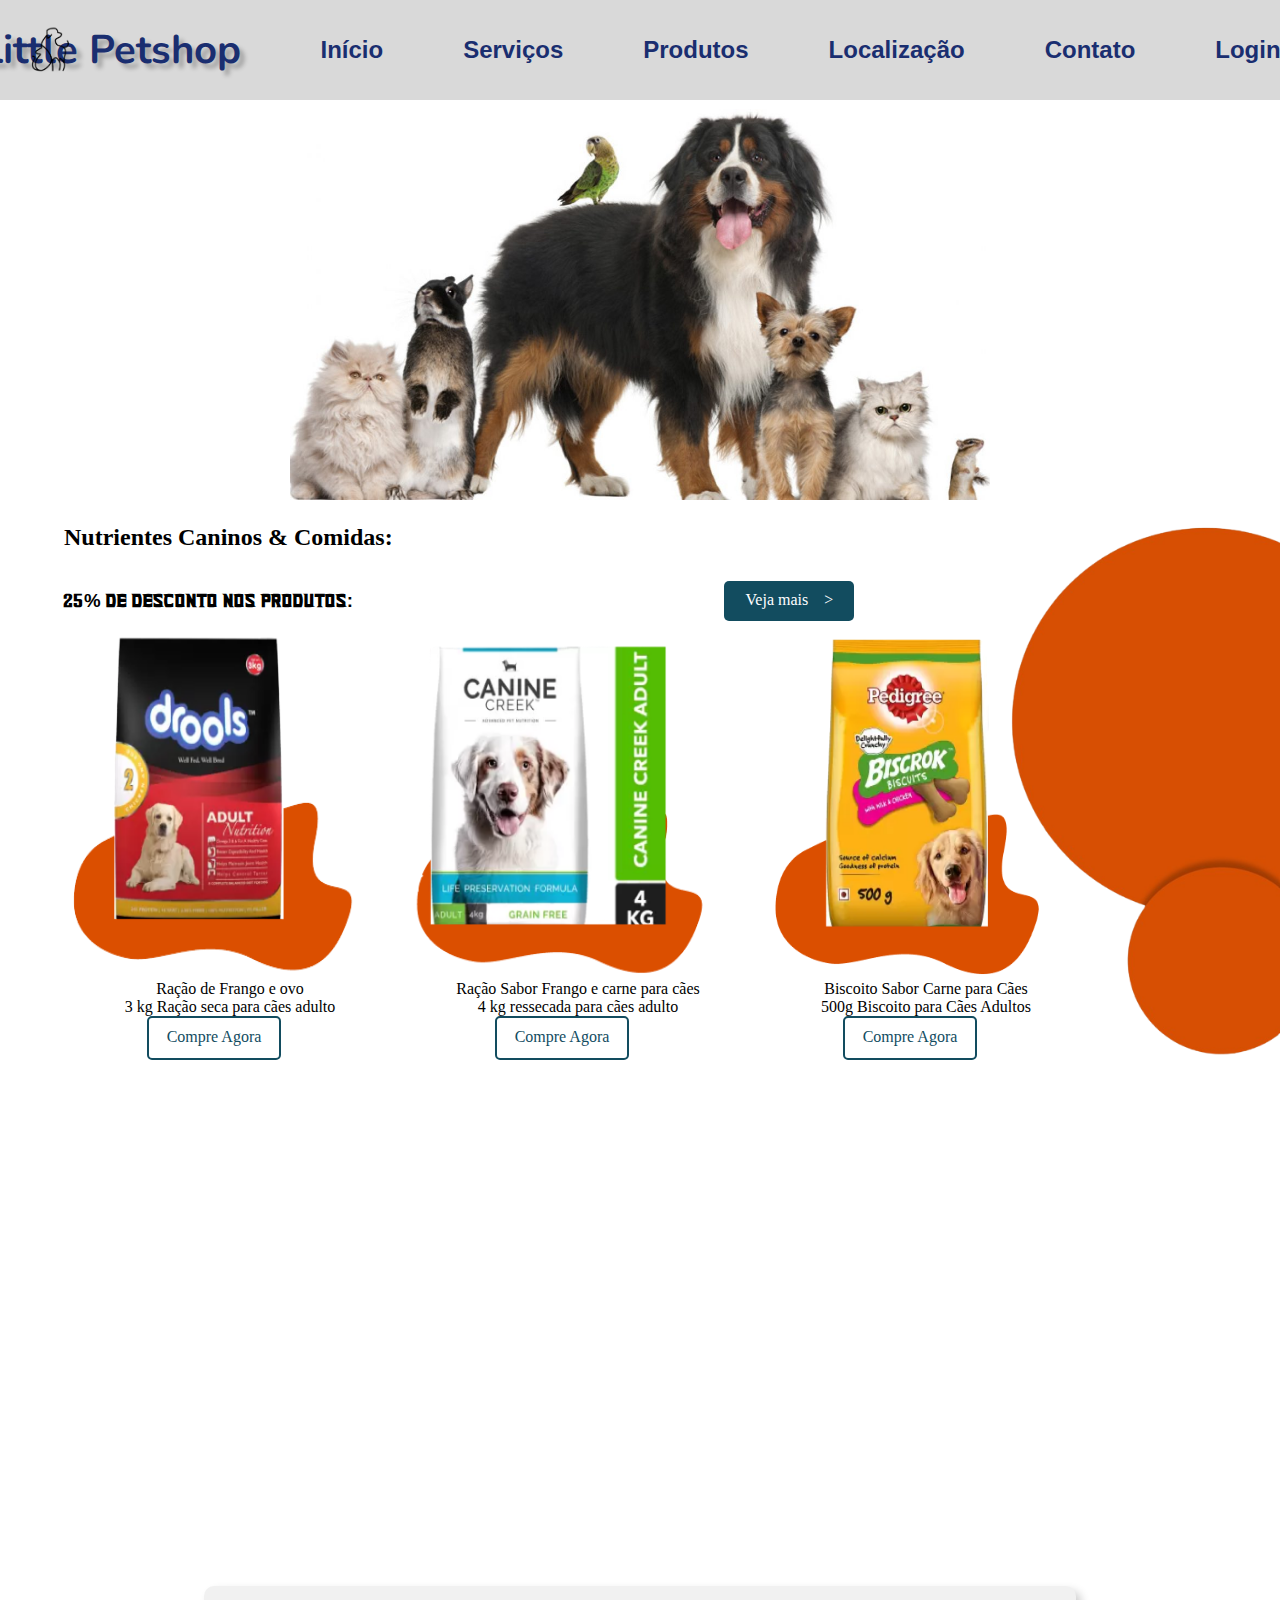
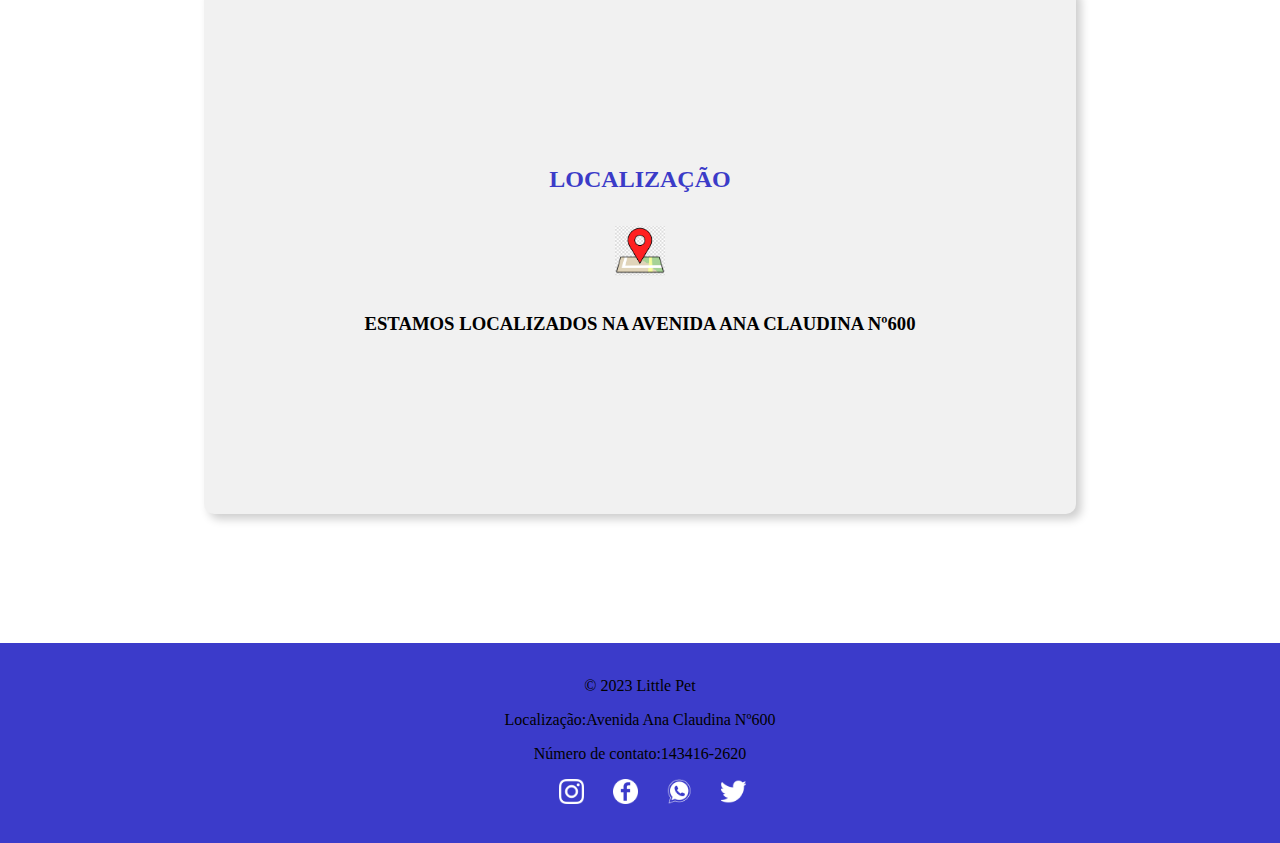
==== index.html @ 3f5918a2 "Pastas de HTML atualizadas" ====
<!DOCTYPE html>
<html lang="pt-br">

<head>
    <meta charset="UTF-8">
    <meta http-equiv="X-UA-Compatible" content="IE=edge">
    <meta name="viewport" content="width=device-width, initial-scale=1.0">
    <title>LittlePetshop</title>
    <link rel="icon" type="image/x-icon" href="img/logopet.png">
    <link rel="stylesheet" href="./css/style.css">
    <link href="font/NCAA_FSU_Noles_Glades_Bold.otf" rel="stylesheet" type="text/css" />
    <link rel="stylesheet" type="text/css" href="//fonts.googleapis.com/css?family=Nunito" />


    <title>Imagens lado a lado</title>
    <style>
        .imagem {
            display: inline-block;
        }
    </style>
</head>

<body>

    <header class="mastHead">
        <nav class="mainNav">
            <div class="cll">
                <img src="img/logopet.png" width="50px" height="50px">
                <h1 class="granja">Little Petshop</h1>
                <li><a href="">Início</a></li>
                <li><a href="cervico.html">Serviços</a></li>
                <li><a href="produtos.html">Produtos</a></li>
                <li><a href="#localizacao">Localização</a></li>
                <li><a href="https://web.whatsapp.com/">Contato</a></li>
                <li><a href="cadastro.html">Login</a></li>
                
            </div>
        </nav>
    </header>

    <main>
        <section>
            <div class="pgnicialpetshop">
                <img src="pginicialpetshop.jpg" width="700px" height="400px" alt="pgnicialpetshop">
            </div>
        </section>

        <section id="vendas">
            <h2><b>Nutrientes Caninos & Comidas:</b></h2>
            <div class="desconto">
                <h3>25<span class="texto">%</span> DE DESCONTO NOS PRODUTOS<span class="texto">:</span></h3>
                <div class="botaoMais">
                    <a href="">Veja mais &nbsp;&nbsp; ></a>
                </div>
            </div>

            <div class="container">
                <div class="card">
                    <img src="img/racao_1-removebg-preview.png" alt="Imagem 1" width="300px" height="350px"
                        alt="imgdesign">
                    <div class="caixa">
                        <div style="text-align: center;">
                        <p>Ração de Frango e ovo </p>
                        <p>3 kg Ração seca para cães adulto</p>
                        </div>
                    </div>
                    <div class="botaoCompra">
                        <a href="">Compre Agora</a>
                    </div>
                </div>

                <div class="card">
                    <img src="img/racao_2-removebg-preview.png" alt="Imagem 2" width="300px" height="350px"
                        alt="imgdesign">
                    <div class="caixa">
                        <div style="text-align: center;">
                        <p>Ração Sabor Frango e carne para cães  </p>
                        <p> 4 kg ressecada para cães adulto</p>
                        </div>
                    </div>
                    <div class="botaoCompra">
                        <a href="">Compre Agora</a>
                    </div>
                </div>

                <div class="card">
                    <img src="img/racao_3-removebg-preview.png" alt="Imagem 3" width="300px" height="350x"
                        alt="imgdesign">
                    <div class="caixa">
                        <div style="text-align: center;">
                        <p>Biscoito Sabor Carne para Cães </p>
                        <p>500g Biscoito para Cães Adultos </p>
                    </div>
                    </div>
                    <div class="botaoCompra">
                        <a href="">Compre Agora</a>
                    </div>
                </div>
            </div>

            <!-- <div class="lindo">
                <img src="img/design.png" width="300px" height="600px" alt="imgdesign"></img>
            </div> -->
        </section>


    </main>
    <br>
    <br>
    <br>
    <br>

    <iframe class="mapa"
    src="https://www.google.com/maps/embed?pb=!1m18!1m12!1m3!1d3691.362928649966!2d-48.574409985122905!3d-22.302109985322616!2m3!1f0!2f0!3f0!3m2!1i1024!2i768!4f13.1!3m3!1m2!1s0x94c7572a448ecb89%3A0x827c3f625541ecef!2sCobasi%20Ja%C3%BA!5e0!3m2!1spt-BR!2sbr!4v1678984228921!5m2!1spt-BR!2sbr"
    width="100%" height="450" style="border:0; position: relative;" allowfullscreen="" loading="lazy"
    referrerpolicy="no-referrer-when-downgrade"></iframe>

<div class="form-master">
    <h2>Localização</h2>
    <br>

    <a
        href="https://www.google.com.br/maps/place/Cobasi+Ja%C3%BA/@-22.3028644,-48.5750644,17z/data=!4m6!3m5!1s0x94c7572a448ecb89:0x827c3f625541ecef!8m2!3d-22.30211!4d-48.5722213!16s%2Fg%2F11jn_r73x8">
        <img src="WhatsApp Image 2023-03-16 at 14.53.29.jpeg" alt="Little Pet" width="50px" height="50px">
    </a>

    <br>
    <h3> Estamos localizados na Avenida Ana Claudina Nº600</h3>
    <form action="" method="post">
        <div name="" cols="40" rows="10"></div>
        <div class="form-btn">
        </div>
        </form>
</div>
<br>
<br>
<br>
        </div>
    <footer id="localizacao">
        <div class="rodape">
            <br>
            <p>&COPY; 2023 Little Pet</p>
            <p>Localização:Avenida Ana Claudina Nº600</p>
            <p> Número de contato:143416-2620 </p>
            <a href="https://instagram.com"> <img class="instagram" src="img/Instagram.png" alt=""></a>
            <a href="https://www.facebook.com/"> <img class="facebook" src="img/Facebook.png" alt=""></a>
            <a href="https://www.whatsapp.com/?lang=pt_br"> <img class="whatsapp" src="img/whatsapp-logo-4.png" alt=""></a>
            <a href="https://twitter.com/"> <img class="twitter" src="twitter.png" alt=""></a>

        </footer>
    </div>
</body>
<script src="../js/script.js"></script>
</html>
---- css/style.css ----
@font-face {
    font-family: 'NCAA_Bold';
    src: url(../font/NCAA_FSU_Noles_Glades_Bold.otf) format("opentype");
}

body {
    margin: 0;
}


.mastHead {
    padding: 0;
    display: flex;
    justify-content: center;
}

.mastHead a {
    text-decoration: none;
    color: rgb(26, 46, 112);
}

.mainNav {
    display: flex;
    gap: 3em;
    position: center, fixed;
}

.mainNav li {
    list-style: none;
    flex-direction: row;
    font-family: Arial, Helvetica, sans-serif;
    font-size: x-large;
    font-weight: bold;
}

.imgPetShop {
    color: rgb(26, 46, 112)
}

.imgInicial {
    position: center center;
    height: 700px;
}


/* .lindo {
    float: right;
    position: absolute;
}

.lindo img {
    overflow: auto;
    display: block;
    float: left;
    margin-right: 10px;
} */

/* .cl {
    color: rgb(25, 58, 106);
} */

.imgC {
    display: block;
    margin: 0 auto;
    text-align: center;
}

.pgnicialpetshop {
    display: block;
    margin: 0 auto;
    text-align: center;
}

.rodape img{
    filter: invert(100%);
}


.cll {
    background-color: rgba(217, 217, 217);
    width: 1500px;
    height: 100px;
    display: flex;
    align-items: center;
    text-decoration: none;
}

.cll h1 {
    margin-left: 100px;
    color: rgb(26, 46, 112);
    font-family: 'Nunito';
    font-style: normal;
    font-weight: 700;
    font-size: 50px;
    line-height: 18px;
    text-shadow: 5px 5px 4px rgba(0, 0, 0, 0.25);
}

.cll li {
    margin-left: 80px;
}
.pnp{
    margin-left: 300px;
    font-size: 100px;
    text-decoration: none;
}
.cl {
    background-color: rgba(217, 217, 217);
    width: 1500px;
    height: 100px;
    display: flex;
    align-items: center;
    text-decoration: none;
}

.cl h1 {
    margin-left: 100px;
    color: rgb(26, 46, 112);
    font-family: 'Nunito';
    font-style: normal;
    font-weight: 700;
    font-size: 64px;
    line-height: 18px;
    text-shadow: 5px 5px 4px rgba(0, 0, 0, 0.25);
}

.cl li {
    margin-left: 300px;
    font-size: 50px;
    text-decoration: none;
}
.imgc {
    display: block;
    margin: 0px;
    text-align: center;
}

.granja {
    font-size: 40px;
}

.mastHead img {
    width: 50px;
    height: 50px;
    position: absolute;
    top: 25px;
    left: 25px;
}

#vendas {
    margin-left: 4em;
    background: url(../img/design.png);
    background-repeat: no-repeat;
    background-position: right;
    background-size: contain;
}


.desconto h3 {
    font-family: 'NCAA_Bold';
    /* font-size: 20px; */
}

.texto {
    font-family: Arial, Helvetica, sans-serif;
}

.container {
    display: flex;
    gap: 3em;
}

.card {
    display: flex;
    flex-direction: column;

}

.card p {
    margin: 0;
    margin-left: 2em;
}

.desconto {
    display: flex;
    justify-content: space-between;
    width: 65%;
}


.botaoCompra {
    width: 130px;
    height: 30px;
    border: 2px solid #124C5f;
    border-radius: 5px;
    text-align: center;
    align-self: center;
    padding-top: 10px;
}

.botaoCompra a {
    text-decoration: none;
    color: #124C5f;
}

.botaoMais {
    width: 130px;
    height: 30px;
    background-color: #124C5f;
    border-radius: 5px;
    text-align: center;
    align-self: center;
    padding-top: 10px;
}

.botaoMais a {
    text-decoration: none;
    color: white;
}
.mia {

    position: center;
    width: 1275px;
    height: 82.26px;
    left: 256px;
    top: 161px;

    background: black;
    box-shadow: 8px 8px 10px rgba(0, 0, 0, 0.25);
    border-radius: 30px;


    position: center;
    width: 69.13px;
    height: 69.13px;
    left: 263.88px;
    top: 167.12px;

    background: white;
    position: center;
    left: 9.22%;
    right: 9.36%;
    top: 9.22%;
    bottom: 9.37%;

    position: center;
    width: 252.65px;
    height: 42.56px;
    left: 332.97px;
    top: 180.92px;

    font-family: 'Inter';
    font-style: normal;
    font-weight: 700;
    font-size: 40px;
    line-height: 48px;
    text-align: center;

    color: rgba(0, 0, 0, 0.21);
}

.flex-container{
    display: flex;
    gap: 7em;
    list-style: none;
}

.flex-item{
    background-color:rgb(26, 46, 112);
    display: flex;
    flex-direction: column;
    align-items: center;
    justify-content: space-evenly;
    border-radius: 180%;
    width: 250px;
    height: 250px;
    color: aliceblue;
    font-size: large;
}

/* .................Renan.................. */
.mapa{
    z-index: -1;
  }
  
  .form-master a{
    display: flex;
    justify-content: center;
  }
  
  .form-master {
    width: 450px;
    background-color: #f1f1f1;
    border-radius: 10px;
    box-shadow: 5px 5px 10px rgba(0, 0, 0.2);
    padding: 2em;
    margin: auto;
    margin-top: -400px;
    display: flex;
    flex-direction: column;
    align-content: center;
    justify-content: center;
  }
  
  .form-master h2 {
    color: rgb(2, 2, 2);
    text-align: center;
    margin-bottom: 5px;
  }
  
  .form-master p {
    text-align: center;
    margin-top: 0;
    font-family: Arial, Helvetica, sans-serif;
    font-size: small;
  }
  
  .form-master input,
  .form-master textarea {
    border-radius: 10px;
    padding: 6px 16px;
    margin-bottom: 30px;
    background: transparent;
    border: 1px solid black;
  }
  
  
  .form-btn {
    display: flex;
    justify-content: center;
  }
  
  .form-btn input {
    background-color: orange;
    color: white;
    border: none;
    border-radius: 2em;
    height: 5em;
    width: 8em;
  }
  

  


.mastHead{
    padding: 0;
    display: flex;
    justify-content: center;

}
.mastHead a{
    text-decoration: none;
    color:rgb(26, 46, 112);
}

.mainNav{
    display: flex;
    gap: 3em;
    position: center, fixed;
}

.mainNav li{
    list-style: none;
    flex-direction: row;
    font-family: Arial, Helvetica, sans-serif;
    font-size: x-large;
    font-weight: bold;
}

.imgPetShop{
    color: rgb(26, 46, 112)
}

.imgInicial{
    position: center center;
    height: 700px;
}
.cll{
    background-color: rgba(217, 217, 217);
    width: 1519px;
    height: 100px;
    display: flex;
    align-items: center;
    text-decoration: none;
}
.cll h1{
    margin-left: 100px;
    color: rgb(26, 46, 112);
    font-family: 'Nunito';
    font-style: normal;
    font-weight: 700;
    font-size: 40px;
    line-height: 18px;
    text-shadow: 5px 5px 4px rgba(0, 0, 0, 0.25);
}
.cll li{
    margin-left: 80px;
}
.imgc{
    display: block;
    margin: 0px;
    text-align: center;
}
.granja{
    font-size: 40px;
}
.mastHead img{
    width: 50px;
    height: 50px;
    position: absolute;
    top: 25px;
    left: 25px;
}

.carrinho {
    position: f;
    top: 80px;
    right: 20px;
    width: 300px;
    background-color: #fff;
    border: 1px solid #ccc;
    padding: 10px;
    z-index: 999;
  }
  
  .form-master {
    width: fit-content;
    text-transform: uppercase;
    background-color:#f1f1f1;
    border-radius: 10px;
    box-shadow: 5px 5px 10px rgba(0, 0, 0, 0.2);
    padding: 10em;
    margin: 0 auto;
}

.form-master h2 {
    color: rgb(59, 59, 200);
    text-align: center;
    margin-bottom: 15px;
}
.form-master p{
    text-align: center;
    font-family: Arial, Helvetica, sans-serif;
    font-size: small;
}
.form-master input,
.form-master textarea{
    border-radius: 20px;
    padding: 6px 16px;
    margin-bottom: 25px;
    background: transparent;
    border: 1px solid black;
}

.form-btn{
    display: flex;
    justify-content: center;
}

.form-btn input{
    background-color: rgb(26, 46, 112);
    color:white;
    border: none;
    border-radius: 5em;
    height: 5em;
    width: 10em;
}
.form-master input:invalid{
    animation: shake 0.2s 2;
    border: 1px solid red;
}
@keyframes shake{
    25% {translate: 6px 0}
    50% {translate: -6px 0}
    75% {translate: 6px 0}

}







  body{
    margin: 0;
  }
  
  .rodape {
    width: 100%;
    height: 200px;
    padding: 0;
    text-align: center;
    display: block;
    margin: 0 auto;
    background-color: rgb(59, 59, 202);
    margin-top: 75px;
  }
  
  .rodape {
    color: rgb white;
    
  }
  
  .instagram {
    width: 25px;
    height: 25px;
    padding: 0;
    margin-left: 25px;
  }
  
  .facebook {
    width: 25px;
    height: 25px;
    padding: 0;
    margin-left: 25px;
  }
  
  .whatsapp {
    width: 25px;
    height: 25px;
    padding: 0;
    margin-left: 25px;
  }
  
  .twitter {
    width: 25px;
    height: 25px;
    padding: 0;
    margin-left: 25px;
  }
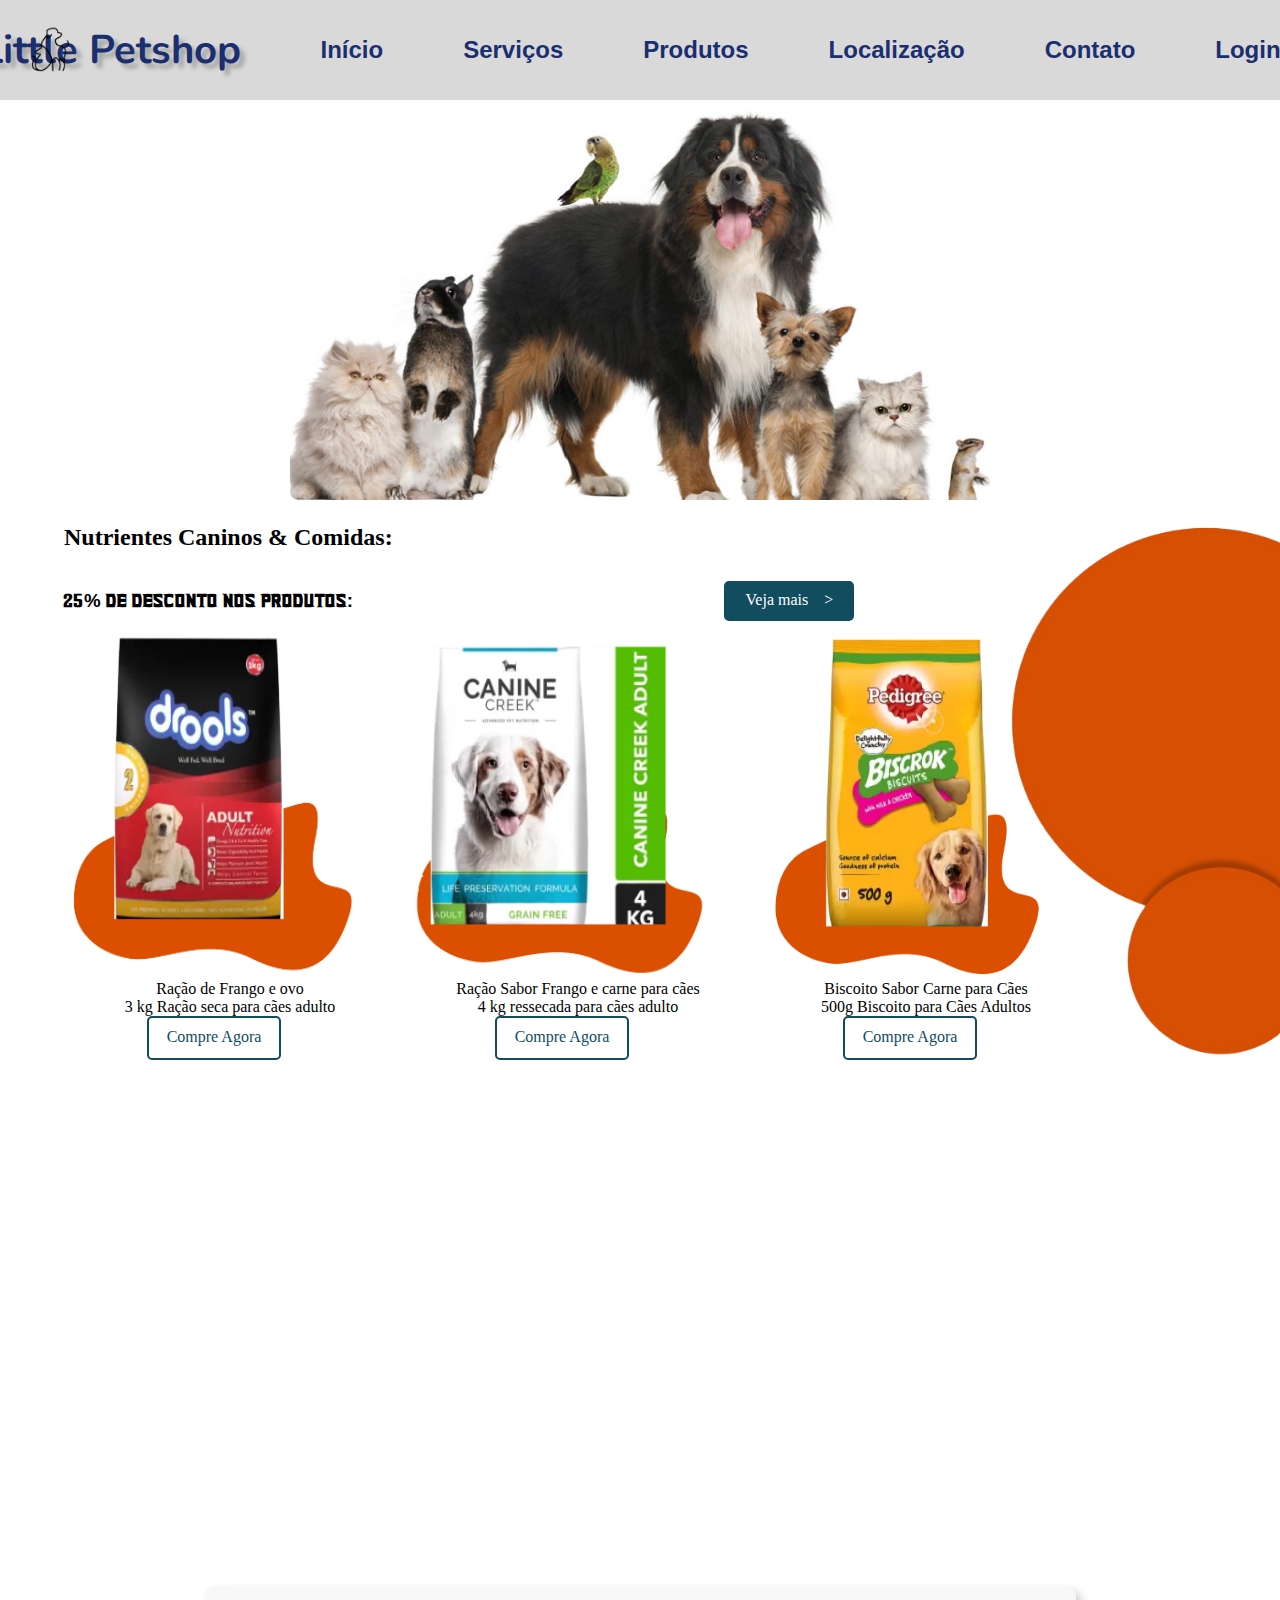
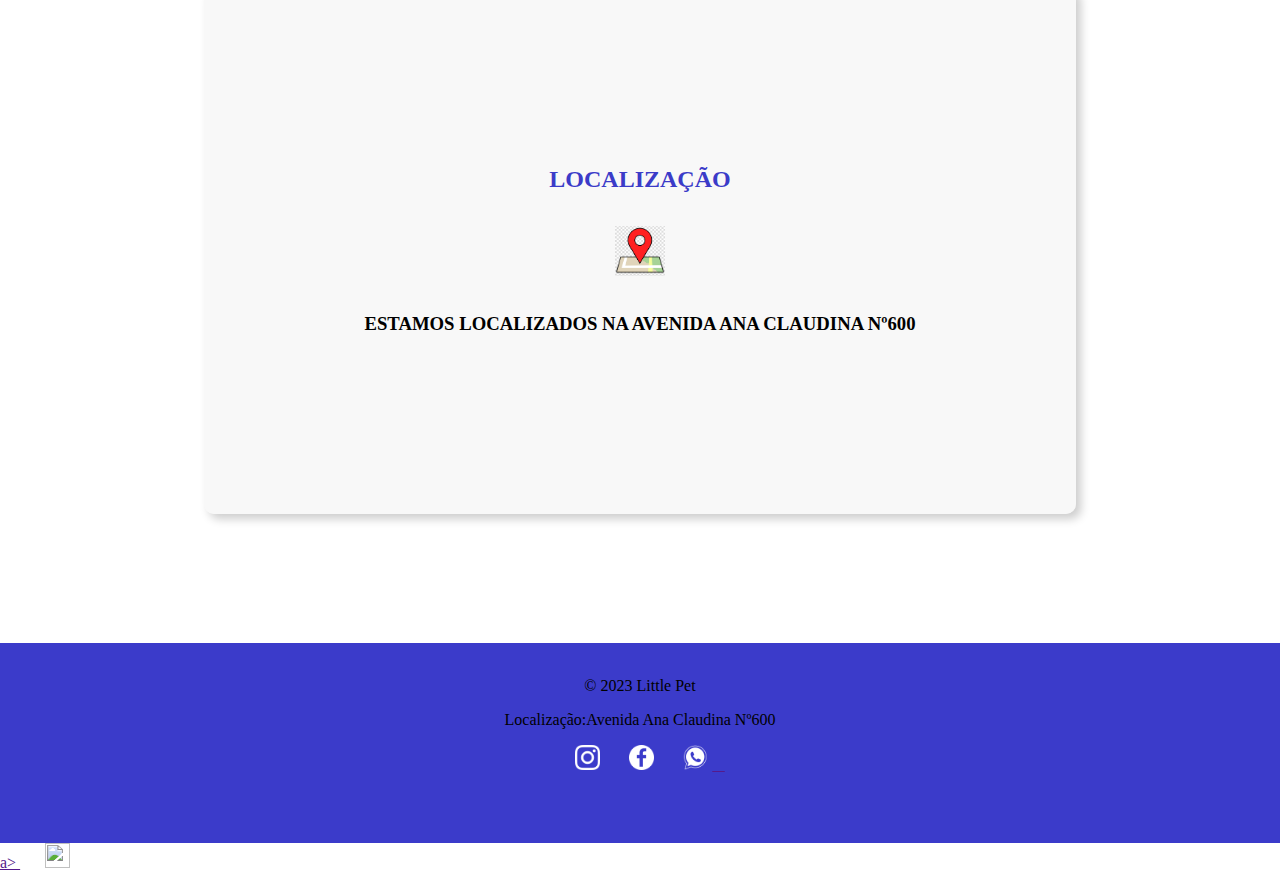
==== commit 50cea040: "Co-authored-by: B4g4rini <B4g4rini@users.noreply.github.com> Co-authored-by: di0rio <di0rio@users.no" ====
--- a/index.html
+++ b/index.html
@@ -10,6 +10,10 @@
     <link rel="stylesheet" href="./css/style.css">
     <link href="font/NCAA_FSU_Noles_Glades_Bold.otf" rel="stylesheet" type="text/css" />
     <link rel="stylesheet" type="text/css" href="//fonts.googleapis.com/css?family=Nunito" />
+
+    <link href="/fontawesome-free-6.4.0-web/" rel="stylesheet">
+    <link href="/fontawesome-free-6.4.0-web//css/brands.css" rel="stylesheet">
+    <link href="/fontawesome-free-6.4.0-web//css/solid.css" rel="stylesheet">
 
 
     <title>Imagens lado a lado</title>
@@ -33,7 +37,7 @@
                 <li><a href="#localizacao">Localização</a></li>
                 <li><a href="https://web.whatsapp.com/">Contato</a></li>
                 <li><a href="cadastro.html">Login</a></li>
-                
+
             </div>
         </nav>
     </header>
@@ -41,7 +45,7 @@
     <main>
         <section>
             <div class="pgnicialpetshop">
-                <img src="pginicialpetshop.jpg" width="700px" height="400px" alt="pgnicialpetshop">
+                <img src="img/pginicialpetshop.jpg" width="700px" height="400px" alt="pgnicialpetshop">
             </div>
         </section>
 
@@ -60,8 +64,8 @@
                         alt="imgdesign">
                     <div class="caixa">
                         <div style="text-align: center;">
-                        <p>Ração de Frango e ovo </p>
-                        <p>3 kg Ração seca para cães adulto</p>
+                            <p>Ração de Frango e ovo </p>
+                            <p>3 kg Ração seca para cães adulto</p>
                         </div>
                     </div>
                     <div class="botaoCompra">
@@ -74,8 +78,8 @@
                         alt="imgdesign">
                     <div class="caixa">
                         <div style="text-align: center;">
-                        <p>Ração Sabor Frango e carne para cães  </p>
-                        <p> 4 kg ressecada para cães adulto</p>
+                            <p>Ração Sabor Frango e carne para cães </p>
+                            <p> 4 kg ressecada para cães adulto</p>
                         </div>
                     </div>
                     <div class="botaoCompra">
@@ -88,9 +92,9 @@
                         alt="imgdesign">
                     <div class="caixa">
                         <div style="text-align: center;">
-                        <p>Biscoito Sabor Carne para Cães </p>
-                        <p>500g Biscoito para Cães Adultos </p>
-                    </div>
+                            <p>Biscoito Sabor Carne para Cães </p>
+                            <p>500g Biscoito para Cães Adultos </p>
+                        </div>
                     </div>
                     <div class="botaoCompra">
                         <a href="">Compre Agora</a>
@@ -111,44 +115,50 @@
     <br>
 
     <iframe class="mapa"
-    src="https://www.google.com/maps/embed?pb=!1m18!1m12!1m3!1d3691.362928649966!2d-48.574409985122905!3d-22.302109985322616!2m3!1f0!2f0!3f0!3m2!1i1024!2i768!4f13.1!3m3!1m2!1s0x94c7572a448ecb89%3A0x827c3f625541ecef!2sCobasi%20Ja%C3%BA!5e0!3m2!1spt-BR!2sbr!4v1678984228921!5m2!1spt-BR!2sbr"
-    width="100%" height="450" style="border:0; position: relative;" allowfullscreen="" loading="lazy"
-    referrerpolicy="no-referrer-when-downgrade"></iframe>
+        src="https://www.google.com/maps/embed?pb=!1m18!1m12!1m3!1d3691.362928649966!2d-48.574409985122905!3d-22.302109985322616!2m3!1f0!2f0!3f0!3m2!1i1024!2i768!4f13.1!3m3!1m2!1s0x94c7572a448ecb89%3A0x827c3f625541ecef!2sCobasi%20Ja%C3%BA!5e0!3m2!1spt-BR!2sbr!4v1678984228921!5m2!1spt-BR!2sbr"
+        width="100%" height="450" style="border:0; position: relative;" allowfullscreen="" loading="lazy"
+        referrerpolicy="no-referrer-when-downgrade"></iframe>
 
-<div class="form-master">
-    <h2>Localização</h2>
+    <div class="form-master">
+        <h2>Localização</h2>
+        <br>
+
+        <a
+            href="https://www.google.com.br/maps/place/Cobasi+Ja%C3%BA/@-22.3028644,-48.5750644,17z/data=!4m6!3m5!1s0x94c7572a448ecb89:0x827c3f625541ecef!8m2!3d-22.30211!4d-48.5722213!16s%2Fg%2F11jn_r73x8">
+            <img src="img/WhatsApp Image 2023-03-16 at 14.53.29.jpeg" alt="Little Pet" width="50px" height="50px">
+        </a>
+
+        <br>
+        <h3> Estamos localizados na Avenida Ana Claudina Nº600</h3>
+        <form action="" method="post">
+            <div name="" cols="40" rows="10"></div>
+            <div class="form-btn">
+            </div>
+        </form>
+    </div>
     <br>
-
-    <a
-        href="https://www.google.com.br/maps/place/Cobasi+Ja%C3%BA/@-22.3028644,-48.5750644,17z/data=!4m6!3m5!1s0x94c7572a448ecb89:0x827c3f625541ecef!8m2!3d-22.30211!4d-48.5722213!16s%2Fg%2F11jn_r73x8">
-        <img src="WhatsApp Image 2023-03-16 at 14.53.29.jpeg" alt="Little Pet" width="50px" height="50px">
-    </a>
-
     <br>
-    <h3> Estamos localizados na Avenida Ana Claudina Nº600</h3>
-    <form action="" method="post">
-        <div name="" cols="40" rows="10"></div>
-        <div class="form-btn">
-        </div>
-        </form>
-</div>
-<br>
-<br>
-<br>
-        </div>
+    <br>
+    </div>
     <footer id="localizacao">
         <div class="rodape">
             <br>
             <p>&COPY; 2023 Little Pet</p>
             <p>Localização:Avenida Ana Claudina Nº600</p>
-            <p> Número de contato:143416-2620 </p>
             <a href="https://instagram.com"> <img class="instagram" src="img/Instagram.png" alt=""></a>
             <a href="https://www.facebook.com/"> <img class="facebook" src="img/Facebook.png" alt=""></a>
-            <a href="https://www.whatsapp.com/?lang=pt_br"> <img class="whatsapp" src="img/whatsapp-logo-4.png" alt=""></a>
-            <a href="https://twitter.com/"> <img class="twitter" src="twitter.png" alt=""></a>
+            <a href="https://www.whatsapp.com/?lang=pt_br"> <img class="whatsapp" src="img/whatsapp-logo-4.png"
+                    alt=""></a>
+                    
+                    <a href=""><i class="fa-brands fa-twitter"></i></div>a>
+                    
+                    
+                    <a href="https://www.twitter.com/"> <img class="twitter" src="img/witter.jpg" alt=""></a>
 
-        </footer>
+
+    </footer>
     </div>
 </body>
 <script src="../js/script.js"></script>
-</html>     +
+</html>--- a/css/style.css
+++ b/css/style.css
@@ -265,17 +265,61 @@
     list-style: none;
 }
 
-.flex-item{
+.flex-item1{
     background-color:rgb(26, 46, 112);
     display: flex;
     flex-direction: column;
     align-items: center;
     justify-content: space-evenly;
     border-radius: 180%;
-    width: 250px;
+    width: 300px;
+    height: 250px;
+    color: aliceblue;
+    font-size: x-large;
+    text-align: center;
+    font-family: Verdana, Geneva, Tahoma, sans-serif;
+}
+.flex-item2{
+    background-color:rgb(26, 46, 112);
+    display: flex;
+    flex-direction: column;
+    align-items: center;
+    justify-content: space-evenly;
+    border-radius: 180%;
+    width: 300px;
+    height: 250px;
+    color: aliceblue;
+    font-size: x-large;
+    text-align: center;
+    font-family: Verdana, Geneva, Tahoma, sans-serif;
+}
+.flex-item3{
+    background-color:rgb(26, 46, 112);
+    display: flex;
+    flex-direction: column;
+    align-items: left;
+    justify-content: space-evenly;
+    border-radius: 180%;
+    width: 300px;
+    height: 250px;
+    color: aliceblue;
+    font-size: x-large;
+    text-align: center;
+    font-family: Verdana, Geneva, Tahoma, sans-serif;
+}
+.flex-item4{
+    background-color:rgb(26, 46, 112);
+    display: flex;
+    flex-direction: column;
+    align-items: center;
+    justify-content: space-evenly;
+    border-radius: 180%;
+    width: 300px;
     height: 250px;
     color: aliceblue;
     font-size: large;
+    text-align: center;
+    font-family: Verdana, Geneva, Tahoma, sans-serif;
 }
 
 /* .................Renan.................. */
@@ -427,7 +471,7 @@
   .form-master {
     width: fit-content;
     text-transform: uppercase;
-    background-color:#f1f1f1;
+    background-color:#f1f1f177;
     border-radius: 10px;
     box-shadow: 5px 5px 10px rgba(0, 0, 0, 0.2);
     padding: 10em;
@@ -507,7 +551,7 @@
     width: 25px;
     height: 25px;
     padding: 0;
-    margin-left: 25px;
+    margin-left: 20px;
   }
   
   .facebook {
--- a/fontawesome-free-6.4.0-web/css/brands.css
+++ b/fontawesome-free-6.4.0-web/css/brands.css
@@ -0,0 +1,1522 @@
+/*!
+ * Font Awesome Free 6.4.0 by @fontawesome - https://fontawesome.com
+ * License - https://fontawesome.com/license/free (Icons: CC BY 4.0, Fonts: SIL OFL 1.1, Code: MIT License)
+ * Copyright 2023 Fonticons, Inc.
+ */
+:root, :host {
+  --fa-style-family-brands: 'Font Awesome 6 Brands';
+  --fa-font-brands: normal 400 1em/1 'Font Awesome 6 Brands'; }
+
+@font-face {
+  font-family: 'Font Awesome 6 Brands';
+  font-style: normal;
+  font-weight: 400;
+  font-display: block;
+  src: url("../webfonts/fa-brands-400.woff2") format("woff2"), url("../webfonts/fa-brands-400.ttf") format("truetype"); }
+
+.fab,
+.fa-brands {
+  font-weight: 400; }
+
+.fa-monero:before {
+  content: "\f3d0"; }
+
+.fa-hooli:before {
+  content: "\f427"; }
+
+.fa-yelp:before {
+  content: "\f1e9"; }
+
+.fa-cc-visa:before {
+  content: "\f1f0"; }
+
+.fa-lastfm:before {
+  content: "\f202"; }
+
+.fa-shopware:before {
+  content: "\f5b5"; }
+
+.fa-creative-commons-nc:before {
+  content: "\f4e8"; }
+
+.fa-aws:before {
+  content: "\f375"; }
+
+.fa-redhat:before {
+  content: "\f7bc"; }
+
+.fa-yoast:before {
+  content: "\f2b1"; }
+
+.fa-cloudflare:before {
+  content: "\e07d"; }
+
+.fa-ups:before {
+  content: "\f7e0"; }
+
+.fa-wpexplorer:before {
+  content: "\f2de"; }
+
+.fa-dyalog:before {
+  content: "\f399"; }
+
+.fa-bity:before {
+  content: "\f37a"; }
+
+.fa-stackpath:before {
+  content: "\f842"; }
+
+.fa-buysellads:before {
+  content: "\f20d"; }
+
+.fa-first-order:before {
+  content: "\f2b0"; }
+
+.fa-modx:before {
+  content: "\f285"; }
+
+.fa-guilded:before {
+  content: "\e07e"; }
+
+.fa-vnv:before {
+  content: "\f40b"; }
+
+.fa-square-js:before {
+  content: "\f3b9"; }
+
+.fa-js-square:before {
+  content: "\f3b9"; }
+
+.fa-microsoft:before {
+  content: "\f3ca"; }
+
+.fa-qq:before {
+  content: "\f1d6"; }
+
+.fa-orcid:before {
+  content: "\f8d2"; }
+
+.fa-java:before {
+  content: "\f4e4"; }
+
+.fa-invision:before {
+  content: "\f7b0"; }
+
+.fa-creative-commons-pd-alt:before {
+  content: "\f4ed"; }
+
+.fa-centercode:before {
+  content: "\f380"; }
+
+.fa-glide-g:before {
+  content: "\f2a6"; }
+
+.fa-drupal:before {
+  content: "\f1a9"; }
+
+.fa-hire-a-helper:before {
+  content: "\f3b0"; }
+
+.fa-creative-commons-by:before {
+  content: "\f4e7"; }
+
+.fa-unity:before {
+  content: "\e049"; }
+
+.fa-whmcs:before {
+  content: "\f40d"; }
+
+.fa-rocketchat:before {
+  content: "\f3e8"; }
+
+.fa-vk:before {
+  content: "\f189"; }
+
+.fa-untappd:before {
+  content: "\f405"; }
+
+.fa-mailchimp:before {
+  content: "\f59e"; }
+
+.fa-css3-alt:before {
+  content: "\f38b"; }
+
+.fa-square-reddit:before {
+  content: "\f1a2"; }
+
+.fa-reddit-square:before {
+  content: "\f1a2"; }
+
+.fa-vimeo-v:before {
+  content: "\f27d"; }
+
+.fa-contao:before {
+  content: "\f26d"; }
+
+.fa-square-font-awesome:before {
+  content: "\e5ad"; }
+
+.fa-deskpro:before {
+  content: "\f38f"; }
+
+.fa-sistrix:before {
+  content: "\f3ee"; }
+
+.fa-square-instagram:before {
+  content: "\e055"; }
+
+.fa-instagram-square:before {
+  content: "\e055"; }
+
+.fa-battle-net:before {
+  content: "\f835"; }
+
+.fa-the-red-yeti:before {
+  content: "\f69d"; }
+
+.fa-square-hacker-news:before {
+  content: "\f3af"; }
+
+.fa-hacker-news-square:before {
+  content: "\f3af"; }
+
+.fa-edge:before {
+  content: "\f282"; }
+
+.fa-napster:before {
+  content: "\f3d2"; }
+
+.fa-square-snapchat:before {
+  content: "\f2ad"; }
+
+.fa-snapchat-square:before {
+  content: "\f2ad"; }
+
+.fa-google-plus-g:before {
+  content: "\f0d5"; }
+
+.fa-artstation:before {
+  content: "\f77a"; }
+
+.fa-markdown:before {
+  content: "\f60f"; }
+
+.fa-sourcetree:before {
+  content: "\f7d3"; }
+
+.fa-google-plus:before {
+  content: "\f2b3"; }
+
+.fa-diaspora:before {
+  content: "\f791"; }
+
+.fa-foursquare:before {
+  content: "\f180"; }
+
+.fa-stack-overflow:before {
+  content: "\f16c"; }
+
+.fa-github-alt:before {
+  content: "\f113"; }
+
+.fa-phoenix-squadron:before {
+  content: "\f511"; }
+
+.fa-pagelines:before {
+  content: "\f18c"; }
+
+.fa-algolia:before {
+  content: "\f36c"; }
+
+.fa-red-river:before {
+  content: "\f3e3"; }
+
+.fa-creative-commons-sa:before {
+  content: "\f4ef"; }
+
+.fa-safari:before {
+  content: "\f267"; }
+
+.fa-google:before {
+  content: "\f1a0"; }
+
+.fa-square-font-awesome-stroke:before {
+  content: "\f35c"; }
+
+.fa-font-awesome-alt:before {
+  content: "\f35c"; }
+
+.fa-atlassian:before {
+  content: "\f77b"; }
+
+.fa-linkedin-in:before {
+  content: "\f0e1"; }
+
+.fa-digital-ocean:before {
+  content: "\f391"; }
+
+.fa-nimblr:before {
+  content: "\f5a8"; }
+
+.fa-chromecast:before {
+  content: "\f838"; }
+
+.fa-evernote:before {
+  content: "\f839"; }
+
+.fa-hacker-news:before {
+  content: "\f1d4"; }
+
+.fa-creative-commons-sampling:before {
+  content: "\f4f0"; }
+
+.fa-adversal:before {
+  content: "\f36a"; }
+
+.fa-creative-commons:before {
+  content: "\f25e"; }
+
+.fa-watchman-monitoring:before {
+  content: "\e087"; }
+
+.fa-fonticons:before {
+  content: "\f280"; }
+
+.fa-weixin:before {
+  content: "\f1d7"; }
+
+.fa-shirtsinbulk:before {
+  content: "\f214"; }
+
+.fa-codepen:before {
+  content: "\f1cb"; }
+
+.fa-git-alt:before {
+  content: "\f841"; }
+
+.fa-lyft:before {
+  content: "\f3c3"; }
+
+.fa-rev:before {
+  content: "\f5b2"; }
+
+.fa-windows:before {
+  content: "\f17a"; }
+
+.fa-wizards-of-the-coast:before {
+  content: "\f730"; }
+
+.fa-square-viadeo:before {
+  content: "\f2aa"; }
+
+.fa-viadeo-square:before {
+  content: "\f2aa"; }
+
+.fa-meetup:before {
+  content: "\f2e0"; }
+
+.fa-centos:before {
+  content: "\f789"; }
+
+.fa-adn:before {
+  content: "\f170"; }
+
+.fa-cloudsmith:before {
+  content: "\f384"; }
+
+.fa-pied-piper-alt:before {
+  content: "\f1a8"; }
+
+.fa-square-dribbble:before {
+  content: "\f397"; }
+
+.fa-dribbble-square:before {
+  content: "\f397"; }
+
+.fa-codiepie:before {
+  content: "\f284"; }
+
+.fa-node:before {
+  content: "\f419"; }
+
+.fa-mix:before {
+  content: "\f3cb"; }
+
+.fa-steam:before {
+  content: "\f1b6"; }
+
+.fa-cc-apple-pay:before {
+  content: "\f416"; }
+
+.fa-scribd:before {
+  content: "\f28a"; }
+
+.fa-openid:before {
+  content: "\f19b"; }
+
+.fa-instalod:before {
+  content: "\e081"; }
+
+.fa-expeditedssl:before {
+  content: "\f23e"; }
+
+.fa-sellcast:before {
+  content: "\f2da"; }
+
+.fa-square-twitter:before {
+  content: "\f081"; }
+
+.fa-twitter-square:before {
+  content: "\f081"; }
+
+.fa-r-project:before {
+  content: "\f4f7"; }
+
+.fa-delicious:before {
+  content: "\f1a5"; }
+
+.fa-freebsd:before {
+  content: "\f3a4"; }
+
+.fa-vuejs:before {
+  content: "\f41f"; }
+
+.fa-accusoft:before {
+  content: "\f369"; }
+
+.fa-ioxhost:before {
+  content: "\f208"; }
+
+.fa-fonticons-fi:before {
+  content: "\f3a2"; }
+
+.fa-app-store:before {
+  content: "\f36f"; }
+
+.fa-cc-mastercard:before {
+  content: "\f1f1"; }
+
+.fa-itunes-note:before {
+  content: "\f3b5"; }
+
+.fa-golang:before {
+  content: "\e40f"; }
+
+.fa-kickstarter:before {
+  content: "\f3bb"; }
+
+.fa-grav:before {
+  content: "\f2d6"; }
+
+.fa-weibo:before {
+  content: "\f18a"; }
+
+.fa-uncharted:before {
+  content: "\e084"; }
+
+.fa-firstdraft:before {
+  content: "\f3a1"; }
+
+.fa-square-youtube:before {
+  content: "\f431"; }
+
+.fa-youtube-square:before {
+  content: "\f431"; }
+
+.fa-wikipedia-w:before {
+  content: "\f266"; }
+
+.fa-wpressr:before {
+  content: "\f3e4"; }
+
+.fa-rendact:before {
+  content: "\f3e4"; }
+
+.fa-angellist:before {
+  content: "\f209"; }
+
+.fa-galactic-republic:before {
+  content: "\f50c"; }
+
+.fa-nfc-directional:before {
+  content: "\e530"; }
+
+.fa-skype:before {
+  content: "\f17e"; }
+
+.fa-joget:before {
+  content: "\f3b7"; }
+
+.fa-fedora:before {
+  content: "\f798"; }
+
+.fa-stripe-s:before {
+  content: "\f42a"; }
+
+.fa-meta:before {
+  content: "\e49b"; }
+
+.fa-laravel:before {
+  content: "\f3bd"; }
+
+.fa-hotjar:before {
+  content: "\f3b1"; }
+
+.fa-bluetooth-b:before {
+  content: "\f294"; }
+
+.fa-sticker-mule:before {
+  content: "\f3f7"; }
+
+.fa-creative-commons-zero:before {
+  content: "\f4f3"; }
+
+.fa-hips:before {
+  content: "\f452"; }
+
+.fa-behance:before {
+  content: "\f1b4"; }
+
+.fa-reddit:before {
+  content: "\f1a1"; }
+
+.fa-discord:before {
+  content: "\f392"; }
+
+.fa-chrome:before {
+  content: "\f268"; }
+
+.fa-app-store-ios:before {
+  content: "\f370"; }
+
+.fa-cc-discover:before {
+  content: "\f1f2"; }
+
+.fa-wpbeginner:before {
+  content: "\f297"; }
+
+.fa-confluence:before {
+  content: "\f78d"; }
+
+.fa-mdb:before {
+  content: "\f8ca"; }
+
+.fa-dochub:before {
+  content: "\f394"; }
+
+.fa-accessible-icon:before {
+  content: "\f368"; }
+
+.fa-ebay:before {
+  content: "\f4f4"; }
+
+.fa-amazon:before {
+  content: "\f270"; }
+
+.fa-unsplash:before {
+  content: "\e07c"; }
+
+.fa-yarn:before {
+  content: "\f7e3"; }
+
+.fa-square-steam:before {
+  content: "\f1b7"; }
+
+.fa-steam-square:before {
+  content: "\f1b7"; }
+
+.fa-500px:before {
+  content: "\f26e"; }
+
+.fa-square-vimeo:before {
+  content: "\f194"; }
+
+.fa-vimeo-square:before {
+  content: "\f194"; }
+
+.fa-asymmetrik:before {
+  content: "\f372"; }
+
+.fa-font-awesome:before {
+  content: "\f2b4"; }
+
+.fa-font-awesome-flag:before {
+  content: "\f2b4"; }
+
+.fa-font-awesome-logo-full:before {
+  content: "\f2b4"; }
+
+.fa-gratipay:before {
+  content: "\f184"; }
+
+.fa-apple:before {
+  content: "\f179"; }
+
+.fa-hive:before {
+  content: "\e07f"; }
+
+.fa-gitkraken:before {
+  content: "\f3a6"; }
+
+.fa-keybase:before {
+  content: "\f4f5"; }
+
+.fa-apple-pay:before {
+  content: "\f415"; }
+
+.fa-padlet:before {
+  content: "\e4a0"; }
+
+.fa-amazon-pay:before {
+  content: "\f42c"; }
+
+.fa-square-github:before {
+  content: "\f092"; }
+
+.fa-github-square:before {
+  content: "\f092"; }
+
+.fa-stumbleupon:before {
+  content: "\f1a4"; }
+
+.fa-fedex:before {
+  content: "\f797"; }
+
+.fa-phoenix-framework:before {
+  content: "\f3dc"; }
+
+.fa-shopify:before {
+  content: "\e057"; }
+
+.fa-neos:before {
+  content: "\f612"; }
+
+.fa-hackerrank:before {
+  content: "\f5f7"; }
+
+.fa-researchgate:before {
+  content: "\f4f8"; }
+
+.fa-swift:before {
+  content: "\f8e1"; }
+
+.fa-angular:before {
+  content: "\f420"; }
+
+.fa-speakap:before {
+  content: "\f3f3"; }
+
+.fa-angrycreative:before {
+  content: "\f36e"; }
+
+.fa-y-combinator:before {
+  content: "\f23b"; }
+
+.fa-empire:before {
+  content: "\f1d1"; }
+
+.fa-envira:before {
+  content: "\f299"; }
+
+.fa-square-gitlab:before {
+  content: "\e5ae"; }
+
+.fa-gitlab-square:before {
+  content: "\e5ae"; }
+
+.fa-studiovinari:before {
+  content: "\f3f8"; }
+
+.fa-pied-piper:before {
+  content: "\f2ae"; }
+
+.fa-wordpress:before {
+  content: "\f19a"; }
+
+.fa-product-hunt:before {
+  content: "\f288"; }
+
+.fa-firefox:before {
+  content: "\f269"; }
+
+.fa-linode:before {
+  content: "\f2b8"; }
+
+.fa-goodreads:before {
+  content: "\f3a8"; }
+
+.fa-square-odnoklassniki:before {
+  content: "\f264"; }
+
+.fa-odnoklassniki-square:before {
+  content: "\f264"; }
+
+.fa-jsfiddle:before {
+  content: "\f1cc"; }
+
+.fa-sith:before {
+  content: "\f512"; }
+
+.fa-themeisle:before {
+  content: "\f2b2"; }
+
+.fa-page4:before {
+  content: "\f3d7"; }
+
+.fa-hashnode:before {
+  content: "\e499"; }
+
+.fa-react:before {
+  content: "\f41b"; }
+
+.fa-cc-paypal:before {
+  content: "\f1f4"; }
+
+.fa-squarespace:before {
+  content: "\f5be"; }
+
+.fa-cc-stripe:before {
+  content: "\f1f5"; }
+
+.fa-creative-commons-share:before {
+  content: "\f4f2"; }
+
+.fa-bitcoin:before {
+  content: "\f379"; }
+
+.fa-keycdn:before {
+  content: "\f3ba"; }
+
+.fa-opera:before {
+  content: "\f26a"; }
+
+.fa-itch-io:before {
+  content: "\f83a"; }
+
+.fa-umbraco:before {
+  content: "\f8e8"; }
+
+.fa-galactic-senate:before {
+  content: "\f50d"; }
+
+.fa-ubuntu:before {
+  content: "\f7df"; }
+
+.fa-draft2digital:before {
+  content: "\f396"; }
+
+.fa-stripe:before {
+  content: "\f429"; }
+
+.fa-houzz:before {
+  content: "\f27c"; }
+
+.fa-gg:before {
+  content: "\f260"; }
+
+.fa-dhl:before {
+  content: "\f790"; }
+
+.fa-square-pinterest:before {
+  content: "\f0d3"; }
+
+.fa-pinterest-square:before {
+  content: "\f0d3"; }
+
+.fa-xing:before {
+  content: "\f168"; }
+
+.fa-blackberry:before {
+  content: "\f37b"; }
+
+.fa-creative-commons-pd:before {
+  content: "\f4ec"; }
+
+.fa-playstation:before {
+  content: "\f3df"; }
+
+.fa-quinscape:before {
+  content: "\f459"; }
+
+.fa-less:before {
+  content: "\f41d"; }
+
+.fa-blogger-b:before {
+  content: "\f37d"; }
+
+.fa-opencart:before {
+  content: "\f23d"; }
+
+.fa-vine:before {
+  content: "\f1ca"; }
+
+.fa-paypal:before {
+  content: "\f1ed"; }
+
+.fa-gitlab:before {
+  content: "\f296"; }
+
+.fa-typo3:before {
+  content: "\f42b"; }
+
+.fa-reddit-alien:before {
+  content: "\f281"; }
+
+.fa-yahoo:before {
+  content: "\f19e"; }
+
+.fa-dailymotion:before {
+  content: "\e052"; }
+
+.fa-affiliatetheme:before {
+  content: "\f36b"; }
+
+.fa-pied-piper-pp:before {
+  content: "\f1a7"; }
+
+.fa-bootstrap:before {
+  content: "\f836"; }
+
+.fa-odnoklassniki:before {
+  content: "\f263"; }
+
+.fa-nfc-symbol:before {
+  content: "\e531"; }
+
+.fa-ethereum:before {
+  content: "\f42e"; }
+
+.fa-speaker-deck:before {
+  content: "\f83c"; }
+
+.fa-creative-commons-nc-eu:before {
+  content: "\f4e9"; }
+
+.fa-patreon:before {
+  content: "\f3d9"; }
+
+.fa-avianex:before {
+  content: "\f374"; }
+
+.fa-ello:before {
+  content: "\f5f1"; }
+
+.fa-gofore:before {
+  content: "\f3a7"; }
+
+.fa-bimobject:before {
+  content: "\f378"; }
+
+.fa-facebook-f:before {
+  content: "\f39e"; }
+
+.fa-square-google-plus:before {
+  content: "\f0d4"; }
+
+.fa-google-plus-square:before {
+  content: "\f0d4"; }
+
+.fa-mandalorian:before {
+  content: "\f50f"; }
+
+.fa-first-order-alt:before {
+  content: "\f50a"; }
+
+.fa-osi:before {
+  content: "\f41a"; }
+
+.fa-google-wallet:before {
+  content: "\f1ee"; }
+
+.fa-d-and-d-beyond:before {
+  content: "\f6ca"; }
+
+.fa-periscope:before {
+  content: "\f3da"; }
+
+.fa-fulcrum:before {
+  content: "\f50b"; }
+
+.fa-cloudscale:before {
+  content: "\f383"; }
+
+.fa-forumbee:before {
+  content: "\f211"; }
+
+.fa-mizuni:before {
+  content: "\f3cc"; }
+
+.fa-schlix:before {
+  content: "\f3ea"; }
+
+.fa-square-xing:before {
+  content: "\f169"; }
+
+.fa-xing-square:before {
+  content: "\f169"; }
+
+.fa-bandcamp:before {
+  content: "\f2d5"; }
+
+.fa-wpforms:before {
+  content: "\f298"; }
+
+.fa-cloudversify:before {
+  content: "\f385"; }
+
+.fa-usps:before {
+  content: "\f7e1"; }
+
+.fa-megaport:before {
+  content: "\f5a3"; }
+
+.fa-magento:before {
+  content: "\f3c4"; }
+
+.fa-spotify:before {
+  content: "\f1bc"; }
+
+.fa-optin-monster:before {
+  content: "\f23c"; }
+
+.fa-fly:before {
+  content: "\f417"; }
+
+.fa-aviato:before {
+  content: "\f421"; }
+
+.fa-itunes:before {
+  content: "\f3b4"; }
+
+.fa-cuttlefish:before {
+  content: "\f38c"; }
+
+.fa-blogger:before {
+  content: "\f37c"; }
+
+.fa-flickr:before {
+  content: "\f16e"; }
+
+.fa-viber:before {
+  content: "\f409"; }
+
+.fa-soundcloud:before {
+  content: "\f1be"; }
+
+.fa-digg:before {
+  content: "\f1a6"; }
+
+.fa-tencent-weibo:before {
+  content: "\f1d5"; }
+
+.fa-symfony:before {
+  content: "\f83d"; }
+
+.fa-maxcdn:before {
+  content: "\f136"; }
+
+.fa-etsy:before {
+  content: "\f2d7"; }
+
+.fa-facebook-messenger:before {
+  content: "\f39f"; }
+
+.fa-audible:before {
+  content: "\f373"; }
+
+.fa-think-peaks:before {
+  content: "\f731"; }
+
+.fa-bilibili:before {
+  content: "\e3d9"; }
+
+.fa-erlang:before {
+  content: "\f39d"; }
+
+.fa-cotton-bureau:before {
+  content: "\f89e"; }
+
+.fa-dashcube:before {
+  content: "\f210"; }
+
+.fa-42-group:before {
+  content: "\e080"; }
+
+.fa-innosoft:before {
+  content: "\e080"; }
+
+.fa-stack-exchange:before {
+  content: "\f18d"; }
+
+.fa-elementor:before {
+  content: "\f430"; }
+
+.fa-square-pied-piper:before {
+  content: "\e01e"; }
+
+.fa-pied-piper-square:before {
+  content: "\e01e"; }
+
+.fa-creative-commons-nd:before {
+  content: "\f4eb"; }
+
+.fa-palfed:before {
+  content: "\f3d8"; }
+
+.fa-superpowers:before {
+  content: "\f2dd"; }
+
+.fa-resolving:before {
+  content: "\f3e7"; }
+
+.fa-xbox:before {
+  content: "\f412"; }
+
+.fa-searchengin:before {
+  content: "\f3eb"; }
+
+.fa-tiktok:before {
+  content: "\e07b"; }
+
+.fa-square-facebook:before {
+  content: "\f082"; }
+
+.fa-facebook-square:before {
+  content: "\f082"; }
+
+.fa-renren:before {
+  content: "\f18b"; }
+
+.fa-linux:before {
+  content: "\f17c"; }
+
+.fa-glide:before {
+  content: "\f2a5"; }
+
+.fa-linkedin:before {
+  content: "\f08c"; }
+
+.fa-hubspot:before {
+  content: "\f3b2"; }
+
+.fa-deploydog:before {
+  content: "\f38e"; }
+
+.fa-twitch:before {
+  content: "\f1e8"; }
+
+.fa-ravelry:before {
+  content: "\f2d9"; }
+
+.fa-mixer:before {
+  content: "\e056"; }
+
+.fa-square-lastfm:before {
+  content: "\f203"; }
+
+.fa-lastfm-square:before {
+  content: "\f203"; }
+
+.fa-vimeo:before {
+  content: "\f40a"; }
+
+.fa-mendeley:before {
+  content: "\f7b3"; }
+
+.fa-uniregistry:before {
+  content: "\f404"; }
+
+.fa-figma:before {
+  content: "\f799"; }
+
+.fa-creative-commons-remix:before {
+  content: "\f4ee"; }
+
+.fa-cc-amazon-pay:before {
+  content: "\f42d"; }
+
+.fa-dropbox:before {
+  content: "\f16b"; }
+
+.fa-instagram:before {
+  content: "\f16d"; }
+
+.fa-cmplid:before {
+  content: "\e360"; }
+
+.fa-facebook:before {
+  content: "\f09a"; }
+
+.fa-gripfire:before {
+  content: "\f3ac"; }
+
+.fa-jedi-order:before {
+  content: "\f50e"; }
+
+.fa-uikit:before {
+  content: "\f403"; }
+
+.fa-fort-awesome-alt:before {
+  content: "\f3a3"; }
+
+.fa-phabricator:before {
+  content: "\f3db"; }
+
+.fa-ussunnah:before {
+  content: "\f407"; }
+
+.fa-earlybirds:before {
+  content: "\f39a"; }
+
+.fa-trade-federation:before {
+  content: "\f513"; }
+
+.fa-autoprefixer:before {
+  content: "\f41c"; }
+
+.fa-whatsapp:before {
+  content: "\f232"; }
+
+.fa-slideshare:before {
+  content: "\f1e7"; }
+
+.fa-google-play:before {
+  content: "\f3ab"; }
+
+.fa-viadeo:before {
+  content: "\f2a9"; }
+
+.fa-line:before {
+  content: "\f3c0"; }
+
+.fa-google-drive:before {
+  content: "\f3aa"; }
+
+.fa-servicestack:before {
+  content: "\f3ec"; }
+
+.fa-simplybuilt:before {
+  content: "\f215"; }
+
+.fa-bitbucket:before {
+  content: "\f171"; }
+
+.fa-imdb:before {
+  content: "\f2d8"; }
+
+.fa-deezer:before {
+  content: "\e077"; }
+
+.fa-raspberry-pi:before {
+  content: "\f7bb"; }
+
+.fa-jira:before {
+  content: "\f7b1"; }
+
+.fa-docker:before {
+  content: "\f395"; }
+
+.fa-screenpal:before {
+  content: "\e570"; }
+
+.fa-bluetooth:before {
+  content: "\f293"; }
+
+.fa-gitter:before {
+  content: "\f426"; }
+
+.fa-d-and-d:before {
+  content: "\f38d"; }
+
+.fa-microblog:before {
+  content: "\e01a"; }
+
+.fa-cc-diners-club:before {
+  content: "\f24c"; }
+
+.fa-gg-circle:before {
+  content: "\f261"; }
+
+.fa-pied-piper-hat:before {
+  content: "\f4e5"; }
+
+.fa-kickstarter-k:before {
+  content: "\f3bc"; }
+
+.fa-yandex:before {
+  content: "\f413"; }
+
+.fa-readme:before {
+  content: "\f4d5"; }
+
+.fa-html5:before {
+  content: "\f13b"; }
+
+.fa-sellsy:before {
+  content: "\f213"; }
+
+.fa-sass:before {
+  content: "\f41e"; }
+
+.fa-wirsindhandwerk:before {
+  content: "\e2d0"; }
+
+.fa-wsh:before {
+  content: "\e2d0"; }
+
+.fa-buromobelexperte:before {
+  content: "\f37f"; }
+
+.fa-salesforce:before {
+  content: "\f83b"; }
+
+.fa-octopus-deploy:before {
+  content: "\e082"; }
+
+.fa-medapps:before {
+  content: "\f3c6"; }
+
+.fa-ns8:before {
+  content: "\f3d5"; }
+
+.fa-pinterest-p:before {
+  content: "\f231"; }
+
+.fa-apper:before {
+  content: "\f371"; }
+
+.fa-fort-awesome:before {
+  content: "\f286"; }
+
+.fa-waze:before {
+  content: "\f83f"; }
+
+.fa-cc-jcb:before {
+  content: "\f24b"; }
+
+.fa-snapchat:before {
+  content: "\f2ab"; }
+
+.fa-snapchat-ghost:before {
+  content: "\f2ab"; }
+
+.fa-fantasy-flight-games:before {
+  content: "\f6dc"; }
+
+.fa-rust:before {
+  content: "\e07a"; }
+
+.fa-wix:before {
+  content: "\f5cf"; }
+
+.fa-square-behance:before {
+  content: "\f1b5"; }
+
+.fa-behance-square:before {
+  content: "\f1b5"; }
+
+.fa-supple:before {
+  content: "\f3f9"; }
+
+.fa-rebel:before {
+  content: "\f1d0"; }
+
+.fa-css3:before {
+  content: "\f13c"; }
+
+.fa-staylinked:before {
+  content: "\f3f5"; }
+
+.fa-kaggle:before {
+  content: "\f5fa"; }
+
+.fa-space-awesome:before {
+  content: "\e5ac"; }
+
+.fa-deviantart:before {
+  content: "\f1bd"; }
+
+.fa-cpanel:before {
+  content: "\f388"; }
+
+.fa-goodreads-g:before {
+  content: "\f3a9"; }
+
+.fa-square-git:before {
+  content: "\f1d2"; }
+
+.fa-git-square:before {
+  content: "\f1d2"; }
+
+.fa-square-tumblr:before {
+  content: "\f174"; }
+
+.fa-tumblr-square:before {
+  content: "\f174"; }
+
+.fa-trello:before {
+  content: "\f181"; }
+
+.fa-creative-commons-nc-jp:before {
+  content: "\f4ea"; }
+
+.fa-get-pocket:before {
+  content: "\f265"; }
+
+.fa-perbyte:before {
+  content: "\e083"; }
+
+.fa-grunt:before {
+  content: "\f3ad"; }
+
+.fa-weebly:before {
+  content: "\f5cc"; }
+
+.fa-connectdevelop:before {
+  content: "\f20e"; }
+
+.fa-leanpub:before {
+  content: "\f212"; }
+
+.fa-black-tie:before {
+  content: "\f27e"; }
+
+.fa-themeco:before {
+  content: "\f5c6"; }
+
+.fa-python:before {
+  content: "\f3e2"; }
+
+.fa-android:before {
+  content: "\f17b"; }
+
+.fa-bots:before {
+  content: "\e340"; }
+
+.fa-free-code-camp:before {
+  content: "\f2c5"; }
+
+.fa-hornbill:before {
+  content: "\f592"; }
+
+.fa-js:before {
+  content: "\f3b8"; }
+
+.fa-ideal:before {
+  content: "\e013"; }
+
+.fa-git:before {
+  content: "\f1d3"; }
+
+.fa-dev:before {
+  content: "\f6cc"; }
+
+.fa-sketch:before {
+  content: "\f7c6"; }
+
+.fa-yandex-international:before {
+  content: "\f414"; }
+
+.fa-cc-amex:before {
+  content: "\f1f3"; }
+
+.fa-uber:before {
+  content: "\f402"; }
+
+.fa-github:before {
+  content: "\f09b"; }
+
+.fa-php:before {
+  content: "\f457"; }
+
+.fa-alipay:before {
+  content: "\f642"; }
+
+.fa-youtube:before {
+  content: "\f167"; }
+
+.fa-skyatlas:before {
+  content: "\f216"; }
+
+.fa-firefox-browser:before {
+  content: "\e007"; }
+
+.fa-replyd:before {
+  content: "\f3e6"; }
+
+.fa-suse:before {
+  content: "\f7d6"; }
+
+.fa-jenkins:before {
+  content: "\f3b6"; }
+
+.fa-twitter:before {
+  content: "\f099"; }
+
+.fa-rockrms:before {
+  content: "\f3e9"; }
+
+.fa-pinterest:before {
+  content: "\f0d2"; }
+
+.fa-buffer:before {
+  content: "\f837"; }
+
+.fa-npm:before {
+  content: "\f3d4"; }
+
+.fa-yammer:before {
+  content: "\f840"; }
+
+.fa-btc:before {
+  content: "\f15a"; }
+
+.fa-dribbble:before {
+  content: "\f17d"; }
+
+.fa-stumbleupon-circle:before {
+  content: "\f1a3"; }
+
+.fa-internet-explorer:before {
+  content: "\f26b"; }
+
+.fa-stubber:before {
+  content: "\e5c7"; }
+
+.fa-telegram:before {
+  content: "\f2c6"; }
+
+.fa-telegram-plane:before {
+  content: "\f2c6"; }
+
+.fa-old-republic:before {
+  content: "\f510"; }
+
+.fa-odysee:before {
+  content: "\e5c6"; }
+
+.fa-square-whatsapp:before {
+  content: "\f40c"; }
+
+.fa-whatsapp-square:before {
+  content: "\f40c"; }
+
+.fa-node-js:before {
+  content: "\f3d3"; }
+
+.fa-edge-legacy:before {
+  content: "\e078"; }
+
+.fa-slack:before {
+  content: "\f198"; }
+
+.fa-slack-hash:before {
+  content: "\f198"; }
+
+.fa-medrt:before {
+  content: "\f3c8"; }
+
+.fa-usb:before {
+  content: "\f287"; }
+
+.fa-tumblr:before {
+  content: "\f173"; }
+
+.fa-vaadin:before {
+  content: "\f408"; }
+
+.fa-quora:before {
+  content: "\f2c4"; }
+
+.fa-reacteurope:before {
+  content: "\f75d"; }
+
+.fa-medium:before {
+  content: "\f23a"; }
+
+.fa-medium-m:before {
+  content: "\f23a"; }
+
+.fa-amilia:before {
+  content: "\f36d"; }
+
+.fa-mixcloud:before {
+  content: "\f289"; }
+
+.fa-flipboard:before {
+  content: "\f44d"; }
+
+.fa-viacoin:before {
+  content: "\f237"; }
+
+.fa-critical-role:before {
+  content: "\f6c9"; }
+
+.fa-sitrox:before {
+  content: "\e44a"; }
+
+.fa-discourse:before {
+  content: "\f393"; }
+
+.fa-joomla:before {
+  content: "\f1aa"; }
+
+.fa-mastodon:before {
+  content: "\f4f6"; }
+
+.fa-airbnb:before {
+  content: "\f834"; }
+
+.fa-wolf-pack-battalion:before {
+  content: "\f514"; }
+
+.fa-buy-n-large:before {
+  content: "\f8a6"; }
+
+.fa-gulp:before {
+  content: "\f3ae"; }
+
+.fa-creative-commons-sampling-plus:before {
+  content: "\f4f1"; }
+
+.fa-strava:before {
+  content: "\f428"; }
+
+.fa-ember:before {
+  content: "\f423"; }
+
+.fa-canadian-maple-leaf:before {
+  content: "\f785"; }
+
+.fa-teamspeak:before {
+  content: "\f4f9"; }
+
+.fa-pushed:before {
+  content: "\f3e1"; }
+
+.fa-wordpress-simple:before {
+  content: "\f411"; }
+
+.fa-nutritionix:before {
+  content: "\f3d6"; }
+
+.fa-wodu:before {
+  content: "\e088"; }
+
+.fa-google-pay:before {
+  content: "\e079"; }
+
+.fa-intercom:before {
+  content: "\f7af"; }
+
+.fa-zhihu:before {
+  content: "\f63f"; }
+
+.fa-korvue:before {
+  content: "\f42f"; }
+
+.fa-pix:before {
+  content: "\e43a"; }
+
+.fa-steam-symbol:before {
+  content: "\f3f6"; }
--- a/fontawesome-free-6.4.0-web/css/solid.css
+++ b/fontawesome-free-6.4.0-web/css/solid.css
@@ -0,0 +1,19 @@
+/*!
+ * Font Awesome Free 6.4.0 by @fontawesome - https://fontawesome.com
+ * License - https://fontawesome.com/license/free (Icons: CC BY 4.0, Fonts: SIL OFL 1.1, Code: MIT License)
+ * Copyright 2023 Fonticons, Inc.
+ */
+:root, :host {
+  --fa-style-family-classic: 'Font Awesome 6 Free';
+  --fa-font-solid: normal 900 1em/1 'Font Awesome 6 Free'; }
+
+@font-face {
+  font-family: 'Font Awesome 6 Free';
+  font-style: normal;
+  font-weight: 900;
+  font-display: block;
+  src: url("../webfonts/fa-solid-900.woff2") format("woff2"), url("../webfonts/fa-solid-900.ttf") format("truetype"); }
+
+.fas,
+.fa-solid {
+  font-weight: 900; }
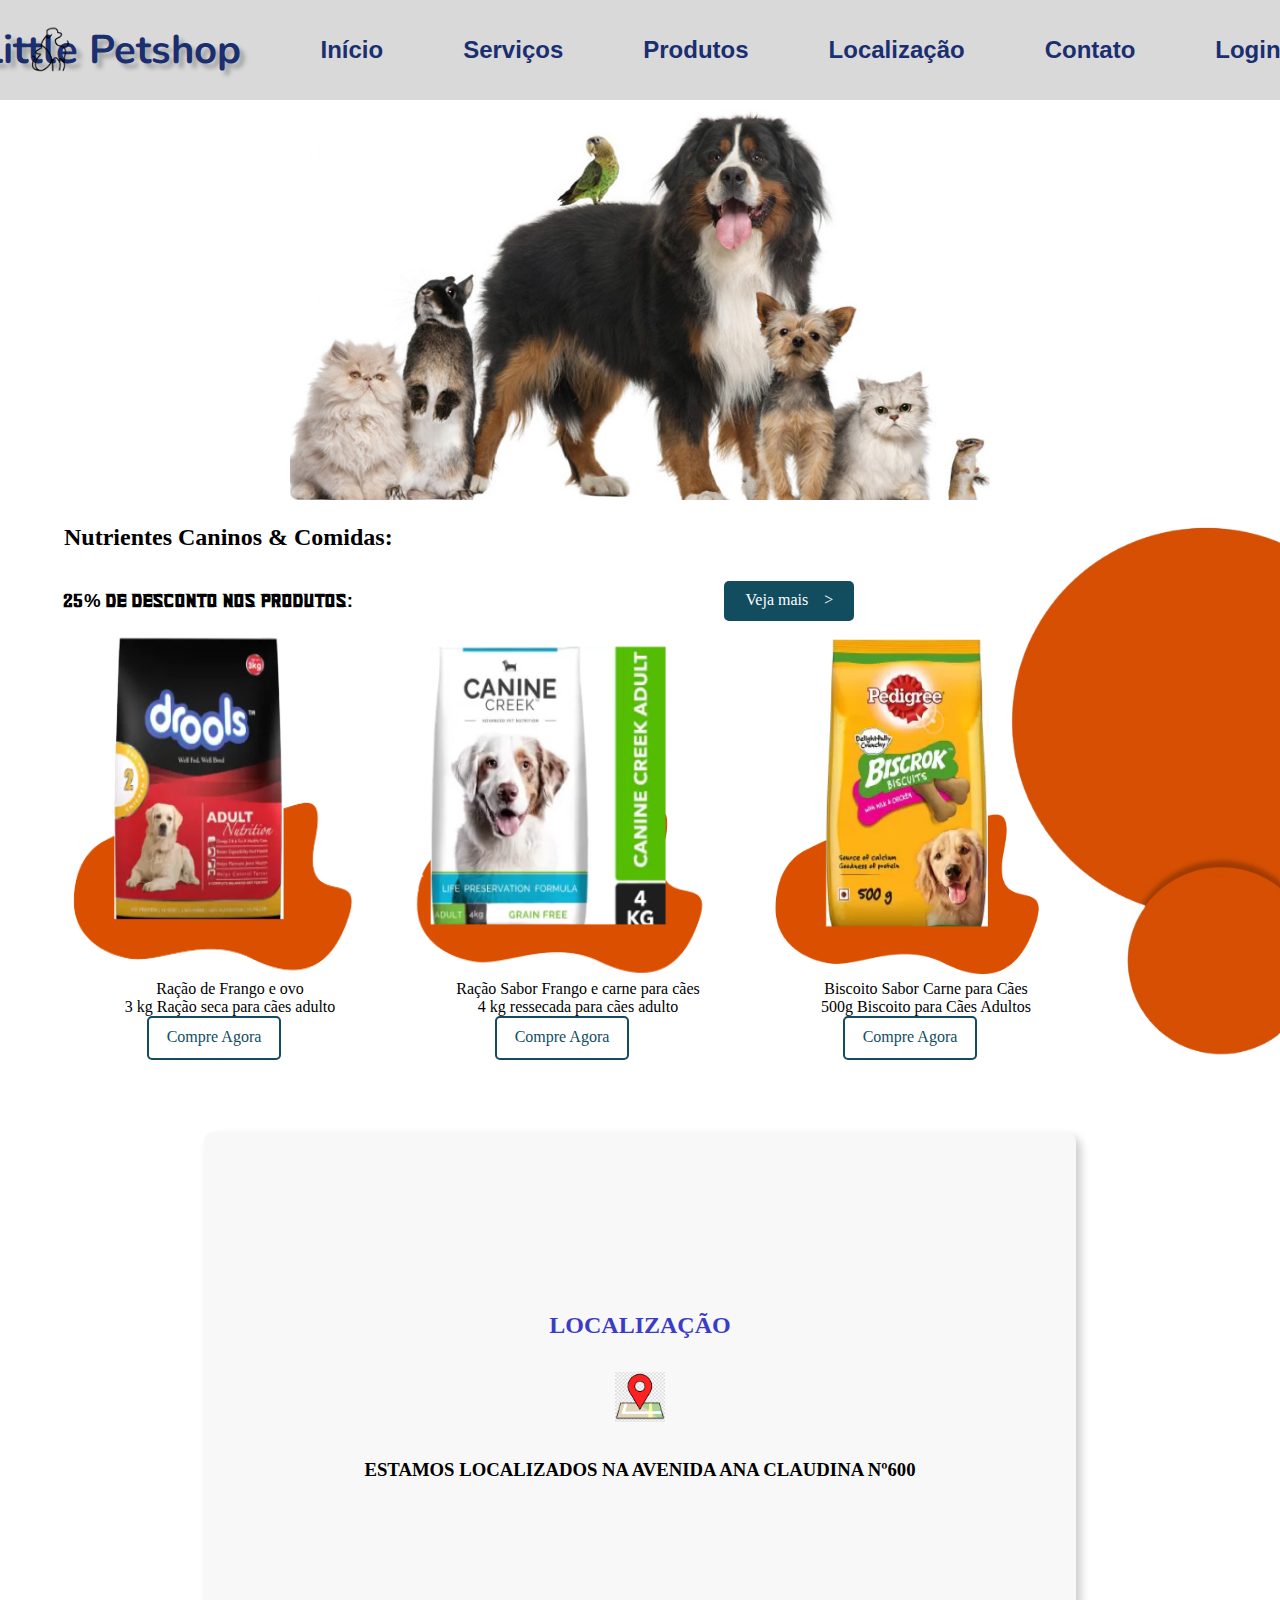
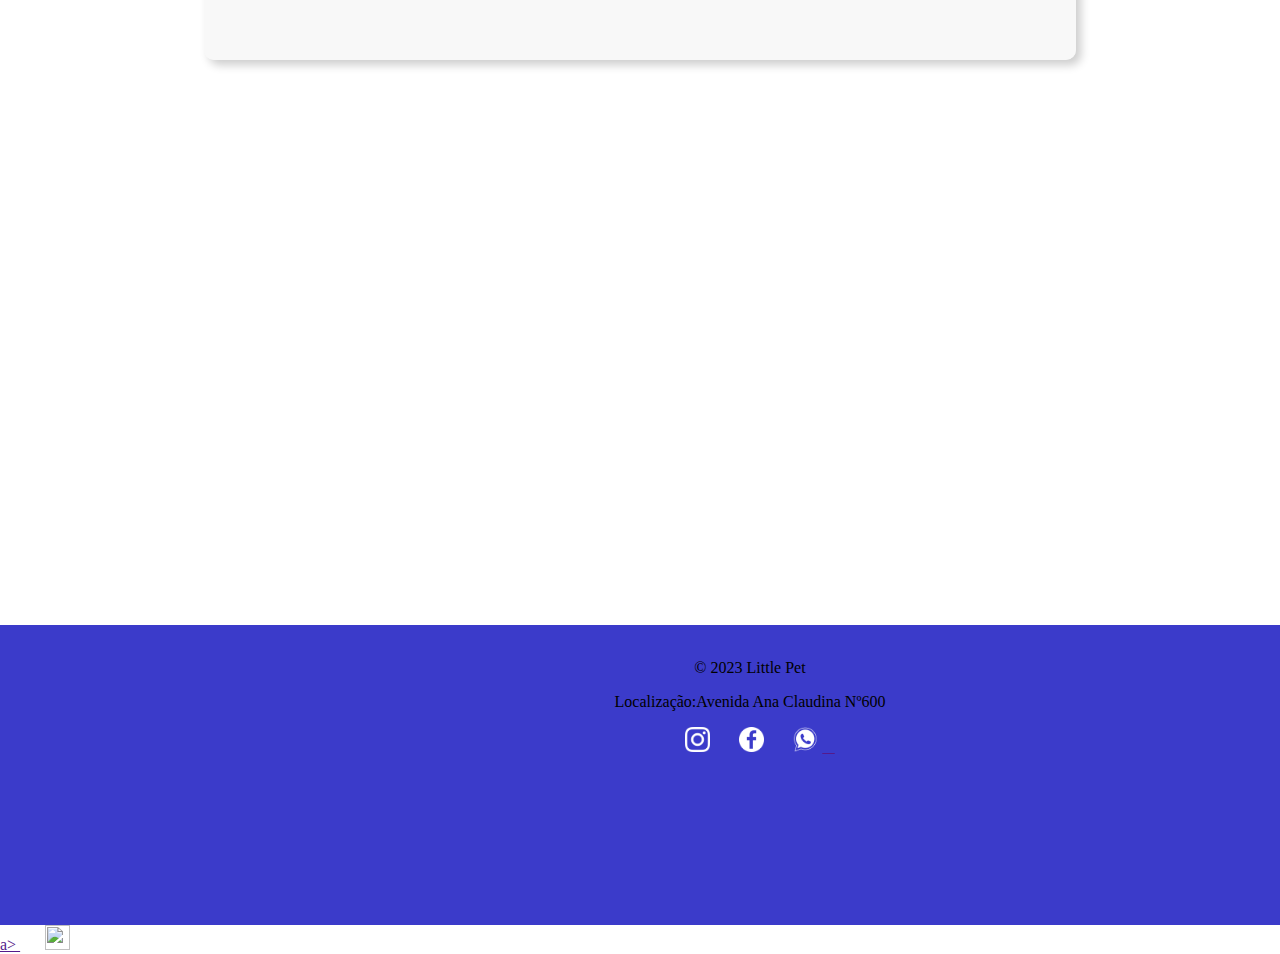
==== commit 728bc8a5: "Co-authored-by: B4g4rini <B4g4rini@users.noreply.github.com> Co-authored-by: di0rio <di0rio@users.no" ====
--- a/index.html
+++ b/index.html
@@ -33,7 +33,7 @@
                 <h1 class="granja">Little Petshop</h1>
                 <li><a href="">Início</a></li>
                 <li><a href="cervico.html">Serviços</a></li>
-                <li><a href="produtos.html">Produtos</a></li>
+                <li><a href="produto.html">Produtos</a></li>
                 <li><a href="#localizacao">Localização</a></li>
                 <li><a href="https://web.whatsapp.com/">Contato</a></li>
                 <li><a href="cadastro.html">Login</a></li>
@@ -42,6 +42,8 @@
         </nav>
     </header>
 
+    <!-- fazer uma divisão depois da imagem -->
+    
     <main>
         <section>
             <div class="pgnicialpetshop">
@@ -114,18 +116,17 @@
     <br>
     <br>
 
-    <iframe class="mapa"
-        src="https://www.google.com/maps/embed?pb=!1m18!1m12!1m3!1d3691.362928649966!2d-48.574409985122905!3d-22.302109985322616!2m3!1f0!2f0!3f0!3m2!1i1024!2i768!4f13.1!3m3!1m2!1s0x94c7572a448ecb89%3A0x827c3f625541ecef!2sCobasi%20Ja%C3%BA!5e0!3m2!1spt-BR!2sbr!4v1678984228921!5m2!1spt-BR!2sbr"
-        width="100%" height="450" style="border:0; position: relative;" allowfullscreen="" loading="lazy"
-        referrerpolicy="no-referrer-when-downgrade"></iframe>
 
+    
+    
+    
     <div class="form-master">
         <h2>Localização</h2>
         <br>
-
+        
         <a
-            href="https://www.google.com.br/maps/place/Cobasi+Ja%C3%BA/@-22.3028644,-48.5750644,17z/data=!4m6!3m5!1s0x94c7572a448ecb89:0x827c3f625541ecef!8m2!3d-22.30211!4d-48.5722213!16s%2Fg%2F11jn_r73x8">
-            <img src="img/WhatsApp Image 2023-03-16 at 14.53.29.jpeg" alt="Little Pet" width="50px" height="50px">
+        href="https://www.google.com.br/maps/place/Cobasi+Ja%C3%BA/@-22.3028644,-48.5750644,17z/data=!4m6!3m5!1s0x94c7572a448ecb89:0x827c3f625541ecef!8m2!3d-22.30211!4d-48.5722213!16s%2Fg%2F11jn_r73x8">
+        <img src="img/WhatsApp Image 2023-03-16 at 14.53.29.jpeg" alt="Little Pet" width="50px" height="50px">
         </a>
 
         <br>
@@ -136,6 +137,10 @@
             </div>
         </form>
     </div>
+    <iframe class="mapa"
+        src="https://www.google.com/maps/embed?pb=!1m18!1m12!1m3!1d3691.362928649966!2d-48.574409985122905!3d-22.302109985322616!2m3!1f0!2f0!3f0!3m2!1i1024!2i768!4f13.1!3m3!1m2!1s0x94c7572a448ecb89%3A0x827c3f625541ecef!2sCobasi%20Ja%C3%BA!5e0!3m2!1spt-BR!2sbr!4v1678984228921!5m2!1spt-BR!2sbr"
+        width="100%" height="450" style="border:0; position: relative;" allowfullscreen="" loading="lazy"
+        referrerpolicy="no-referrer-when-downgrade"></iframe>
     <br>
     <br>
     <br>
--- a/css/style.css
+++ b/css/style.css
@@ -58,6 +58,8 @@
 /* .cl {
     color: rgb(25, 58, 106);
 } */
+
+
 
 .imgC {
     display: block;
@@ -277,7 +279,11 @@
     color: aliceblue;
     font-size: x-large;
     text-align: center;
+    position: relative;
+    top: 50px;
     font-family: Verdana, Geneva, Tahoma, sans-serif;
+    box-shadow: -5px 5px 4px black;
+
 }
 .flex-item2{
     background-color:rgb(26, 46, 112);
@@ -291,7 +297,11 @@
     color: aliceblue;
     font-size: x-large;
     text-align: center;
+    position: relative;
+    bottom: 70px;
     font-family: Verdana, Geneva, Tahoma, sans-serif;
+    box-shadow: 5px -5px 4px black;
+
 }
 .flex-item3{
     background-color:rgb(26, 46, 112);
@@ -305,26 +315,34 @@
     color: aliceblue;
     font-size: x-large;
     text-align: center;
+    position: relative;
+    top: 50px;
     font-family: Verdana, Geneva, Tahoma, sans-serif;
+    box-shadow: -5px -5px 4px black;
+
 }
 .flex-item4{
     background-color:rgb(26, 46, 112);
     display: flex;
     flex-direction: column;
-    align-items: center;
+    align-items:center;
     justify-content: space-evenly;
     border-radius: 180%;
     width: 300px;
     height: 250px;
     color: aliceblue;
-    font-size: large;
-    text-align: center;
+    font-size:x-large;
+    text-align: center;
+    position: relative;
+    bottom: 70px;
     font-family: Verdana, Geneva, Tahoma, sans-serif;
+    box-shadow: 5px 5px 4px black;
 }
 
 /* .................Renan.................. */
 .mapa{
     z-index: -1;
+    background-image: none;
   }
   
   .form-master a{
@@ -339,7 +357,7 @@
     box-shadow: 5px 5px 10px rgba(0, 0, 0.2);
     padding: 2em;
     margin: auto;
-    margin-top: -400px;
+    margin-top:-400px;
     display: flex;
     flex-direction: column;
     align-content: center;
@@ -532,8 +550,8 @@
   }
   
   .rodape {
-    width: 100%;
-    height: 200px;
+    width: 1500px;
+    height: 300px;
     padding: 0;
     text-align: center;
     display: block;
@@ -573,4 +591,41 @@
     height: 25px;
     padding: 0;
     margin-left: 25px;
-  }+  }
+
+
+  .lista-rolante {
+    width: 200px; /* Defina a largura desejada */
+    height: 150px; /* Defina a altura desejada */
+    overflow: hidden; /* Esconde o conteúdo que ultrapassar as dimensões */
+  }
+  
+  .lista-rolante ul {
+    padding: 0;
+    margin: 0;
+    list-style: none;
+    animation: rolar 10s infinite; /* Define a animação de rolagem */
+  }
+  
+  .lista-rolante li {
+    padding: 10px;
+  }
+  
+  @keyframes rolar {
+    0% {
+      transform: translatex(0);
+    }
+    100% {
+      transform: translatex(-100%);
+    }
+  }
+
+  .lista-rolante{
+    list-style: none;
+  }
+  
+  .lista-rolante li {
+    display: inline-block;
+    margin-right: 5px;
+  }
+  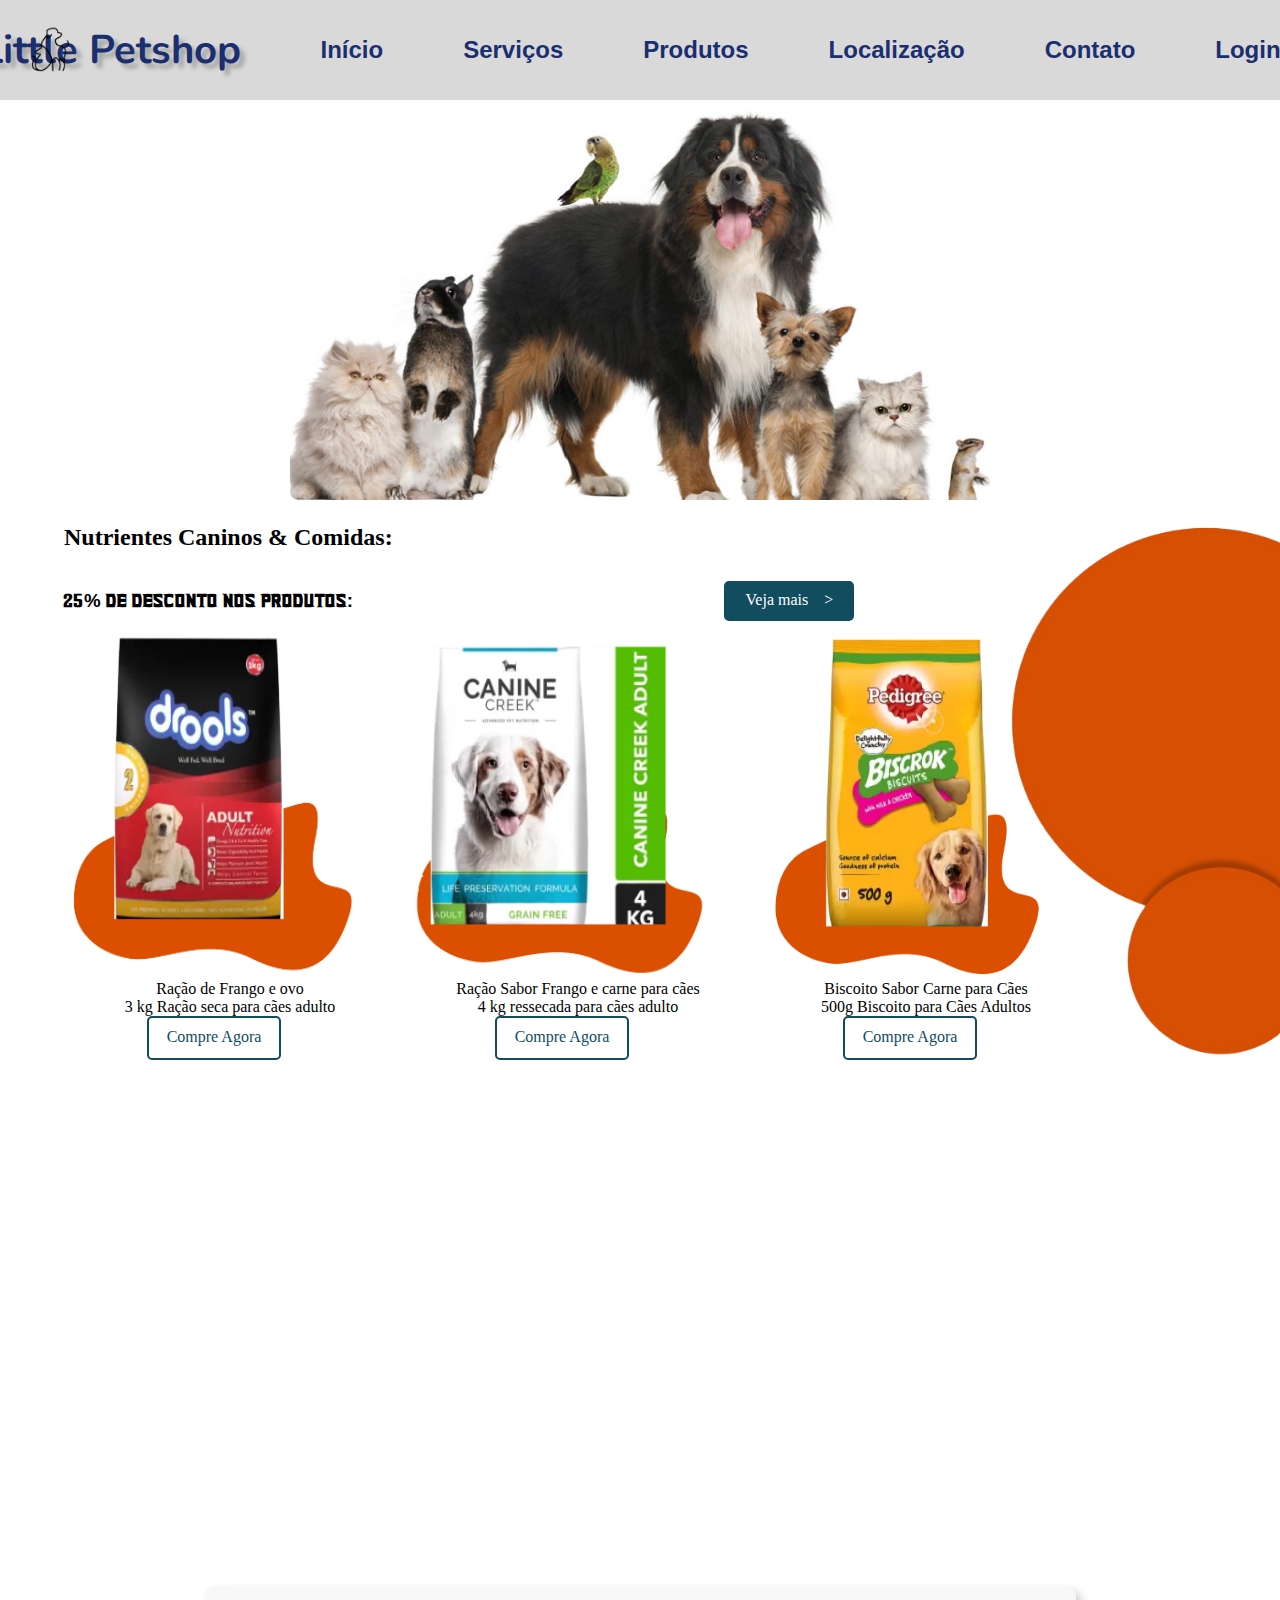
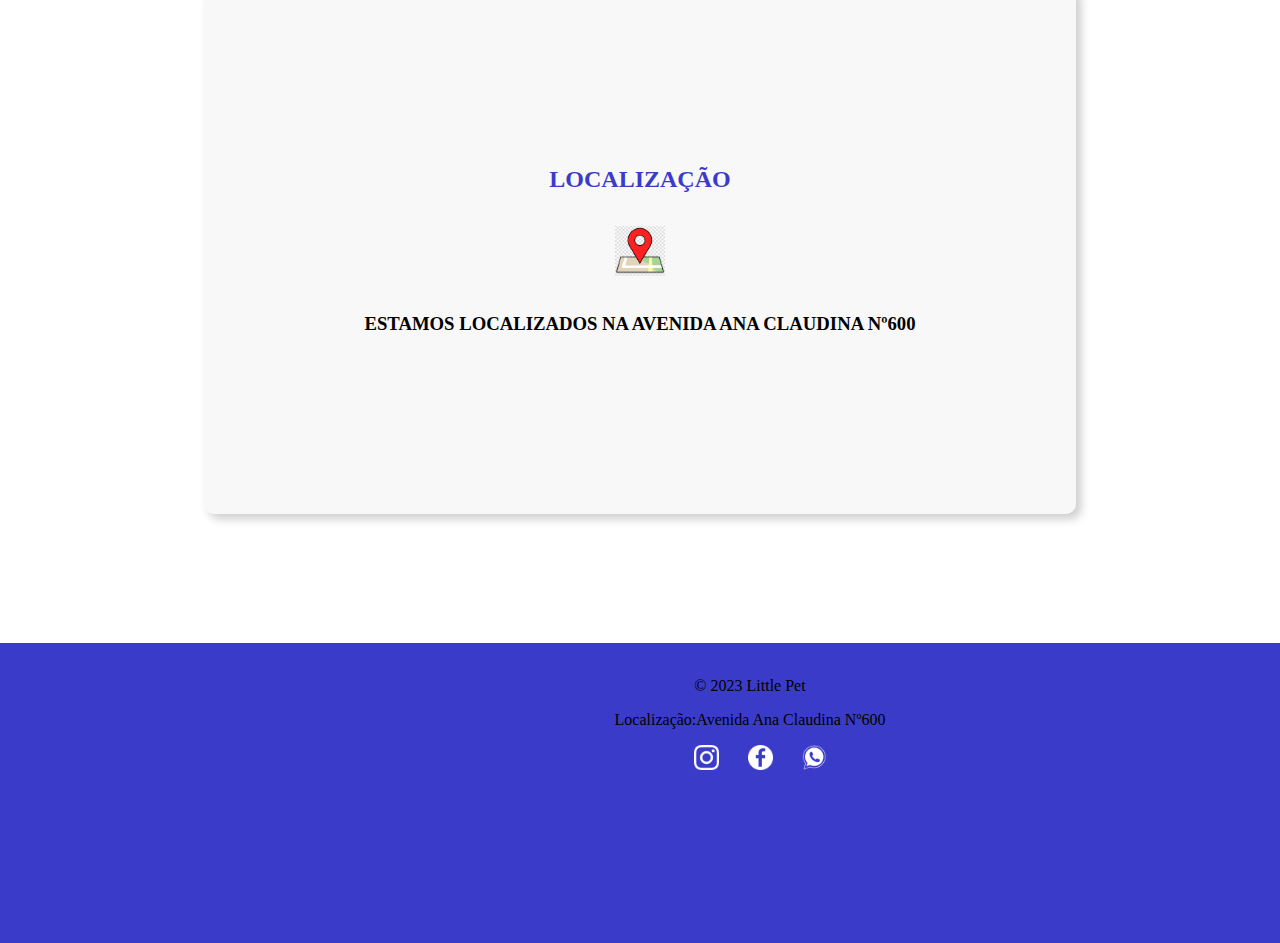
==== commit 0b405d23: "Co-authored-by: B4g4rini <B4g4rini@users.noreply.github.com> Co-authored-by: di0rio <di0rio@users.no" ====
--- a/index.html
+++ b/index.html
@@ -34,7 +34,7 @@
                 <li><a href="">Início</a></li>
                 <li><a href="cervico.html">Serviços</a></li>
                 <li><a href="produto.html">Produtos</a></li>
-                <li><a href="#localizacao">Localização</a></li>
+                <li><a href="index.html#localizacao">Localização</a></li>
                 <li><a href="https://web.whatsapp.com/">Contato</a></li>
                 <li><a href="cadastro.html">Login</a></li>
 
@@ -115,10 +115,11 @@
     <br>
     <br>
     <br>
-
-
     
-    
+    <iframe class="mapa"
+    src="https://www.google.com/maps/embed?pb=!1m18!1m12!1m3!1d3691.362928649966!2d-48.574409985122905!3d-22.302109985322616!2m3!1f0!2f0!3f0!3m2!1i1024!2i768!4f13.1!3m3!1m2!1s0x94c7572a448ecb89%3A0x827c3f625541ecef!2sCobasi%20Ja%C3%BA!5e0!3m2!1spt-BR!2sbr!4v1678984228921!5m2!1spt-BR!2sbr"
+    width="100%" height="450" style="border:0; position: relative;" allowfullscreen="" loading="lazy"
+    referrerpolicy="no-referrer-when-downgrade"></iframe>
     
     <div class="form-master">
         <h2>Localização</h2>
@@ -137,16 +138,15 @@
             </div>
         </form>
     </div>
-    <iframe class="mapa"
-        src="https://www.google.com/maps/embed?pb=!1m18!1m12!1m3!1d3691.362928649966!2d-48.574409985122905!3d-22.302109985322616!2m3!1f0!2f0!3f0!3m2!1i1024!2i768!4f13.1!3m3!1m2!1s0x94c7572a448ecb89%3A0x827c3f625541ecef!2sCobasi%20Ja%C3%BA!5e0!3m2!1spt-BR!2sbr!4v1678984228921!5m2!1spt-BR!2sbr"
-        width="100%" height="450" style="border:0; position: relative;" allowfullscreen="" loading="lazy"
-        referrerpolicy="no-referrer-when-downgrade"></iframe>
+   
     <br>
     <br>
     <br>
-    </div>
-    <footer id="localizacao">
-        <div class="rodape">
+    <!-- </div> -->
+
+    
+    <div class="rodape">
+            <footer id="">
             <br>
             <p>&COPY; 2023 Little Pet</p>
             <p>Localização:Avenida Ana Claudina Nº600</p>
@@ -155,11 +155,7 @@
             <a href="https://www.whatsapp.com/?lang=pt_br"> <img class="whatsapp" src="img/whatsapp-logo-4.png"
                     alt=""></a>
                     
-                    <a href=""><i class="fa-brands fa-twitter"></i></div>a>
                     
-                    
-                    <a href="https://www.twitter.com/"> <img class="twitter" src="img/witter.jpg" alt=""></a>
-
 
     </footer>
     </div>
--- a/css/style.css
+++ b/css/style.css
@@ -73,7 +73,7 @@
     text-align: center;
 }
 
-.rodape img{
+.rodape img {
     filter: invert(100%);
 }
 
@@ -101,11 +101,13 @@
 .cll li {
     margin-left: 80px;
 }
-.pnp{
+
+.pnp {
     margin-left: 300px;
     font-size: 100px;
     text-decoration: none;
 }
+
 .cl {
     background-color: rgba(217, 217, 217);
     width: 1500px;
@@ -131,6 +133,7 @@
     font-size: 50px;
     text-decoration: none;
 }
+
 .imgc {
     display: block;
     margin: 0px;
@@ -219,6 +222,7 @@
     text-decoration: none;
     color: white;
 }
+
 .mia {
 
     position: center;
@@ -261,14 +265,14 @@
     color: rgba(0, 0, 0, 0.21);
 }
 
-.flex-container{
+.flex-container {
     display: flex;
     gap: 7em;
     list-style: none;
 }
 
-.flex-item1{
-    background-color:rgb(26, 46, 112);
+.flex-item1 {
+    background-color: rgb(26, 46, 112);
     display: flex;
     flex-direction: column;
     align-items: center;
@@ -285,8 +289,9 @@
     box-shadow: -5px 5px 4px black;
 
 }
-.flex-item2{
-    background-color:rgb(26, 46, 112);
+
+.flex-item2 {
+    background-color: rgb(26, 46, 112);
     display: flex;
     flex-direction: column;
     align-items: center;
@@ -303,8 +308,9 @@
     box-shadow: 5px -5px 4px black;
 
 }
-.flex-item3{
-    background-color:rgb(26, 46, 112);
+
+.flex-item3 {
+    background-color: rgb(26, 46, 112);
     display: flex;
     flex-direction: column;
     align-items: left;
@@ -321,17 +327,18 @@
     box-shadow: -5px -5px 4px black;
 
 }
-.flex-item4{
-    background-color:rgb(26, 46, 112);
+
+.flex-item4 {
+    background-color: rgb(26, 46, 112);
     display: flex;
     flex-direction: column;
-    align-items:center;
+    align-items: center;
     justify-content: space-evenly;
     border-radius: 180%;
     width: 300px;
     height: 250px;
     color: aliceblue;
-    font-size:x-large;
+    font-size: x-large;
     text-align: center;
     position: relative;
     bottom: 70px;
@@ -340,17 +347,17 @@
 }
 
 /* .................Renan.................. */
-.mapa{
+.mapa {
     z-index: -1;
-    background-image: none;
-  }
-  
-  .form-master a{
+    /* background-image: none; */
+}
+
+.form-master a {
     display: flex;
     justify-content: center;
-  }
-  
-  .form-master {
+}
+
+.form-master {
     width: 450px;
     background-color: #f1f1f1;
     border-radius: 10px;
@@ -362,67 +369,66 @@
     flex-direction: column;
     align-content: center;
     justify-content: center;
-  }
-  
-  .form-master h2 {
+
+
+}
+
+.form-master h2 {
     color: rgb(2, 2, 2);
     text-align: center;
     margin-bottom: 5px;
-  }
-  
-  .form-master p {
+}
+
+.form-master p {
     text-align: center;
     margin-top: 0;
     font-family: Arial, Helvetica, sans-serif;
     font-size: small;
-  }
-  
-  .form-master input,
-  .form-master textarea {
+}
+
+.form-master input,
+.form-master textarea {
     border-radius: 10px;
     padding: 6px 16px;
     margin-bottom: 30px;
     background: transparent;
     border: 1px solid black;
-  }
-  
-  
-  .form-btn {
+}
+
+
+.form-btn {
     display: flex;
     justify-content: center;
-  }
-  
-  .form-btn input {
+}
+
+.form-btn input {
     background-color: orange;
     color: white;
     border: none;
     border-radius: 2em;
     height: 5em;
     width: 8em;
-  }
-  
-
-  
-
-
-.mastHead{
+}
+
+.mastHead {
     padding: 0;
     display: flex;
     justify-content: center;
 
 }
-.mastHead a{
-    text-decoration: none;
-    color:rgb(26, 46, 112);
-}
-
-.mainNav{
+
+.mastHead a {
+    text-decoration: none;
+    color: rgb(26, 46, 112);
+}
+
+.mainNav {
     display: flex;
     gap: 3em;
     position: center, fixed;
 }
 
-.mainNav li{
+.mainNav li {
     list-style: none;
     flex-direction: row;
     font-family: Arial, Helvetica, sans-serif;
@@ -430,15 +436,16 @@
     font-weight: bold;
 }
 
-.imgPetShop{
+.imgPetShop {
     color: rgb(26, 46, 112)
 }
 
-.imgInicial{
+.imgInicial {
     position: center center;
     height: 700px;
 }
-.cll{
+
+.cll {
     background-color: rgba(217, 217, 217);
     width: 1519px;
     height: 100px;
@@ -446,7 +453,8 @@
     align-items: center;
     text-decoration: none;
 }
-.cll h1{
+
+.cll h1 {
     margin-left: 100px;
     color: rgb(26, 46, 112);
     font-family: 'Nunito';
@@ -456,18 +464,22 @@
     line-height: 18px;
     text-shadow: 5px 5px 4px rgba(0, 0, 0, 0.25);
 }
-.cll li{
+
+.cll li {
     margin-left: 80px;
 }
-.imgc{
+
+.imgc {
     display: block;
     margin: 0px;
     text-align: center;
 }
-.granja{
+
+.granja {
     font-size: 40px;
 }
-.mastHead img{
+
+.mastHead img {
     width: 50px;
     height: 50px;
     position: absolute;
@@ -484,12 +496,12 @@
     border: 1px solid #ccc;
     padding: 10px;
     z-index: 999;
-  }
-  
-  .form-master {
+}
+
+.form-master {
     width: fit-content;
     text-transform: uppercase;
-    background-color:#f1f1f177;
+    background-color: #f1f1f177;
     border-radius: 10px;
     box-shadow: 5px 5px 10px rgba(0, 0, 0, 0.2);
     padding: 10em;
@@ -501,13 +513,15 @@
     text-align: center;
     margin-bottom: 15px;
 }
-.form-master p{
+
+.form-master p {
     text-align: center;
     font-family: Arial, Helvetica, sans-serif;
     font-size: small;
 }
+
 .form-master input,
-.form-master textarea{
+.form-master textarea {
     border-radius: 20px;
     padding: 6px 16px;
     margin-bottom: 25px;
@@ -515,41 +529,51 @@
     border: 1px solid black;
 }
 
-.form-btn{
+.form-btn {
     display: flex;
     justify-content: center;
 }
 
-.form-btn input{
+.form-btn input {
     background-color: rgb(26, 46, 112);
-    color:white;
+    color: white;
     border: none;
     border-radius: 5em;
     height: 5em;
     width: 10em;
 }
-.form-master input:invalid{
+
+.form-master input:invalid {
     animation: shake 0.2s 2;
     border: 1px solid red;
 }
-@keyframes shake{
-    25% {translate: 6px 0}
-    50% {translate: -6px 0}
-    75% {translate: 6px 0}
-
-}
-
-
-
-
-
-
-
-  body{
+
+@keyframes shake {
+    25% {
+        translate: 6px 0
+    }
+
+    50% {
+        translate: -6px 0
+    }
+
+    75% {
+        translate: 6px 0
+    }
+
+}
+
+
+
+
+
+
+
+body {
     margin: 0;
-  }
-  
-  .rodape {
+}
+
+.rodape {
     width: 1500px;
     height: 300px;
     padding: 0;
@@ -558,74 +582,78 @@
     margin: 0 auto;
     background-color: rgb(59, 59, 202);
     margin-top: 75px;
-  }
-  
-  .rodape {
+}
+
+.rodape {
     color: rgb white;
-    
-  }
-  
-  .instagram {
+
+}
+
+.instagram {
     width: 25px;
     height: 25px;
     padding: 0;
     margin-left: 20px;
-  }
-  
-  .facebook {
+}
+
+.facebook {
     width: 25px;
     height: 25px;
     padding: 0;
     margin-left: 25px;
-  }
-  
-  .whatsapp {
+}
+
+.whatsapp {
     width: 25px;
     height: 25px;
     padding: 0;
     margin-left: 25px;
-  }
-  
-  .twitter {
+}
+
+.twitter {
     width: 25px;
     height: 25px;
     padding: 0;
     margin-left: 25px;
-  }
-
-
-  .lista-rolante {
-    width: 200px; /* Defina a largura desejada */
-    height: 150px; /* Defina a altura desejada */
-    overflow: hidden; /* Esconde o conteúdo que ultrapassar as dimensões */
-  }
-  
-  .lista-rolante ul {
+}
+
+
+.lista-rolante {
+    width: 200px;
+    /* Defina a largura desejada */
+    height: 150px;
+    /* Defina a altura desejada */
+    overflow: hidden;
+    /* Esconde o conteúdo que ultrapassar as dimensões */
+}
+
+.lista-rolante ul {
     padding: 0;
     margin: 0;
     list-style: none;
-    animation: rolar 10s infinite; /* Define a animação de rolagem */
-  }
-  
-  .lista-rolante li {
+    animation: rolar 10s infinite;
+    /* Define a animação de rolagem */
+}
+
+.lista-rolante li {
     padding: 10px;
-  }
-  
-  @keyframes rolar {
+}
+
+@keyframes rolar {
     0% {
-      transform: translatex(0);
+        transform: translatex(0);
     }
+
     100% {
-      transform: translatex(-100%);
+        transform: translatex(-100%);
     }
-  }
-
-  .lista-rolante{
+}
+
+.lista-rolante {
     list-style: none;
-  }
-  
-  .lista-rolante li {
+}
+
+.lista-rolante li {
     display: inline-block;
-    margin-right: 5px;
-  }
-  +    margin-right: 5px;
+}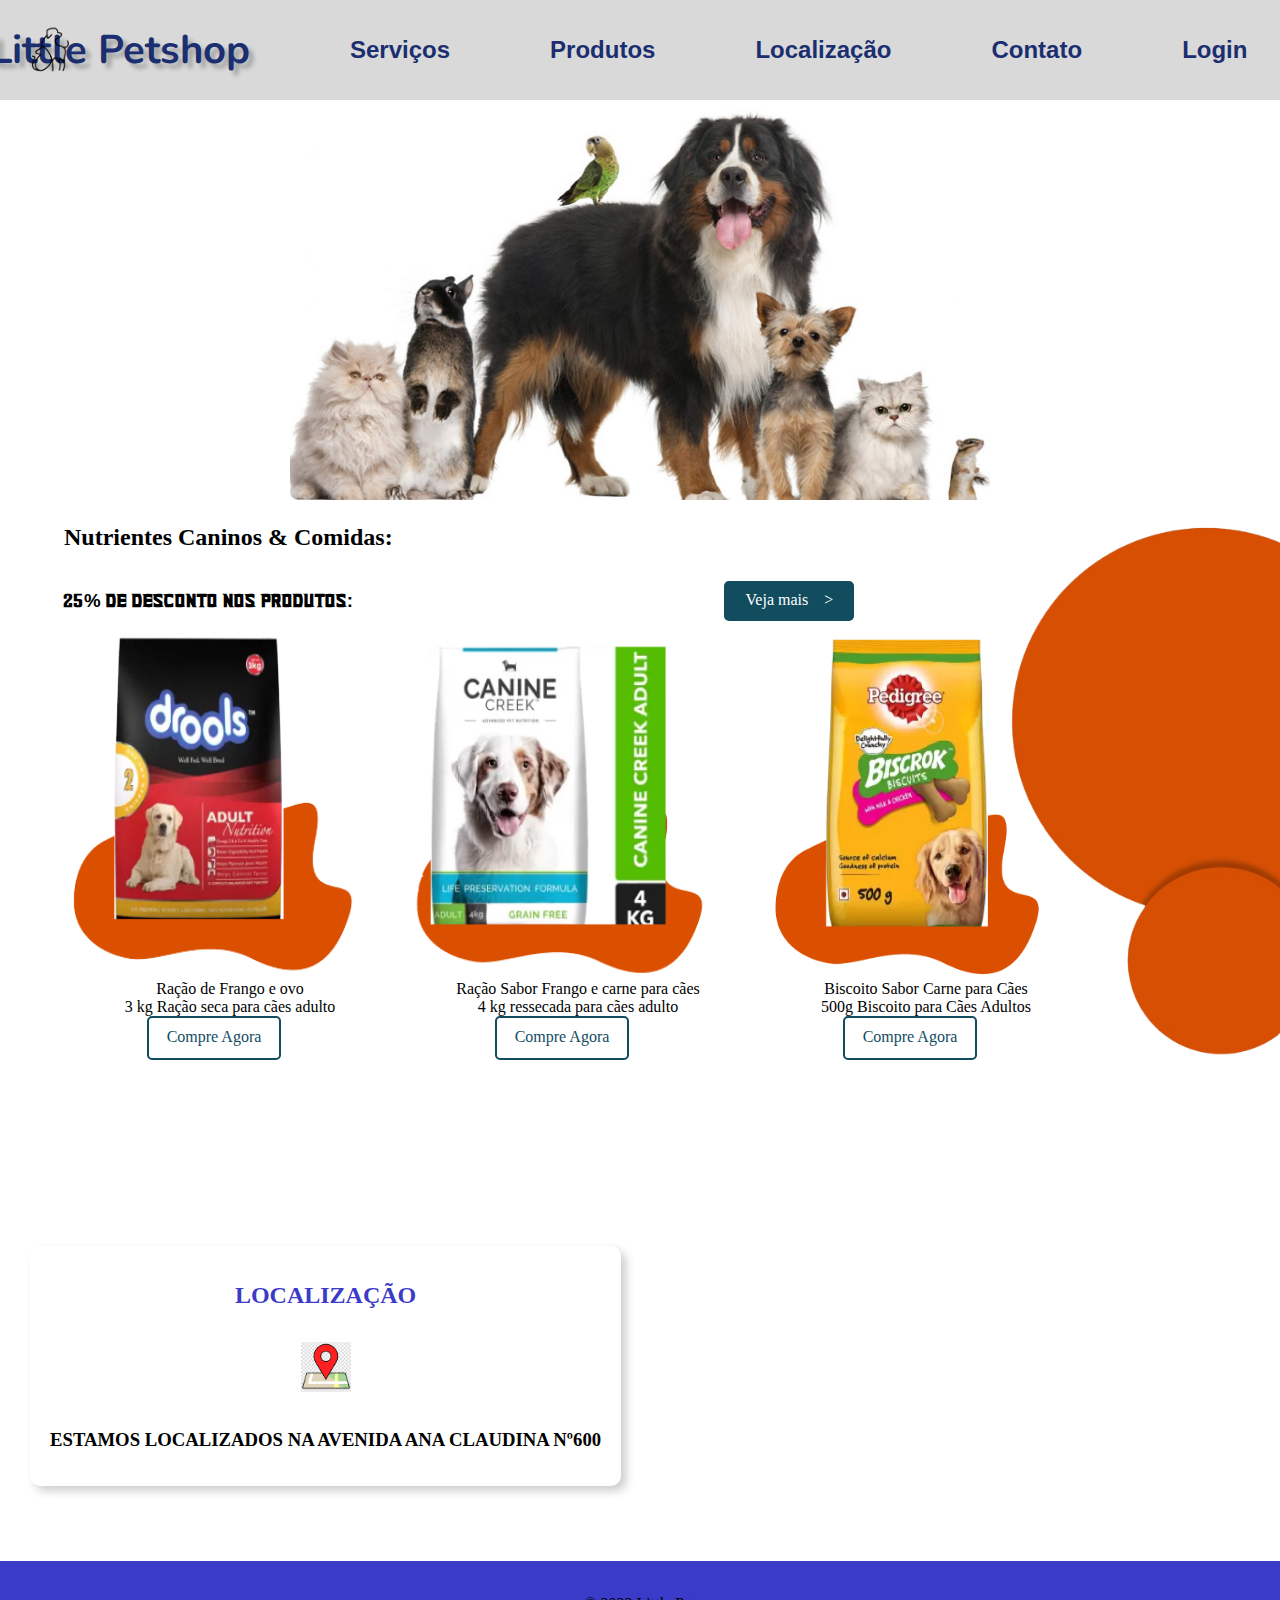
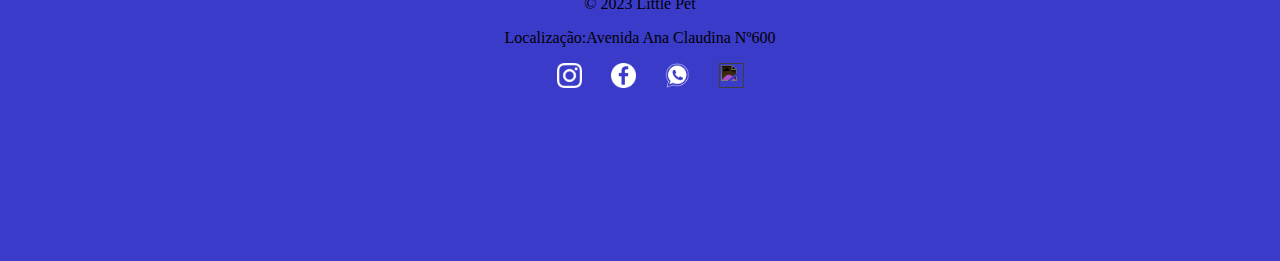
==== commit bca691d1: "Merge branch 'master' of https://github.com/Victor-Matoso/littlepetshop" ====
--- a/index.html
+++ b/index.html
@@ -10,7 +10,6 @@
     <link rel="stylesheet" href="./css/style.css">
     <link href="font/NCAA_FSU_Noles_Glades_Bold.otf" rel="stylesheet" type="text/css" />
     <link rel="stylesheet" type="text/css" href="//fonts.googleapis.com/css?family=Nunito" />
-
     <link href="/fontawesome-free-6.4.0-web/" rel="stylesheet">
     <link href="/fontawesome-free-6.4.0-web//css/brands.css" rel="stylesheet">
     <link href="/fontawesome-free-6.4.0-web//css/solid.css" rel="stylesheet">
@@ -31,10 +30,9 @@
             <div class="cll">
                 <img src="img/logopet.png" width="50px" height="50px">
                 <h1 class="granja">Little Petshop</h1>
-                <li><a href="">Início</a></li>
                 <li><a href="cervico.html">Serviços</a></li>
                 <li><a href="produto.html">Produtos</a></li>
-                <li><a href="index.html#localizacao">Localização</a></li>
+                <li><a href="#localiza">Localização</a></li>
                 <li><a href="https://web.whatsapp.com/">Contato</a></li>
                 <li><a href="cadastro.html">Login</a></li>
 
@@ -43,7 +41,7 @@
     </header>
 
     <!-- fazer uma divisão depois da imagem -->
-    
+
     <main>
         <section>
             <div class="pgnicialpetshop">
@@ -56,7 +54,7 @@
             <div class="desconto">
                 <h3>25<span class="texto">%</span> DE DESCONTO NOS PRODUTOS<span class="texto">:</span></h3>
                 <div class="botaoMais">
-                    <a href="">Veja mais &nbsp;&nbsp; ></a>
+                    <a href="littlepetshop/produto.html">Veja mais &nbsp;&nbsp; ></a>
                 </div>
             </div>
 
@@ -109,25 +107,25 @@
             </div> -->
         </section>
 
-
     </main>
+    
     <br>
     <br>
     <br>
     <br>
-    
-    <iframe class="mapa"
-    src="https://www.google.com/maps/embed?pb=!1m18!1m12!1m3!1d3691.362928649966!2d-48.574409985122905!3d-22.302109985322616!2m3!1f0!2f0!3f0!3m2!1i1024!2i768!4f13.1!3m3!1m2!1s0x94c7572a448ecb89%3A0x827c3f625541ecef!2sCobasi%20Ja%C3%BA!5e0!3m2!1spt-BR!2sbr!4v1678984228921!5m2!1spt-BR!2sbr"
-    width="100%" height="450" style="border:0; position: relative;" allowfullscreen="" loading="lazy"
-    referrerpolicy="no-referrer-when-downgrade"></iframe>
-    
-    <div class="form-master">
+
+    <iframe id="localiza" class="mapa"
+        src="https://www.google.com/maps/embed?pb=!1m18!1m12!1m3!1d3691.362928649966!2d-48.574409985122905!3d-22.302109985322616!2m3!1f0!2f0!3f0!3m2!1i1024!2i768!4f13.1!3m3!1m2!1s0x94c7572a448ecb89%3A0x827c3f625541ecef!2sCobasi%20Ja%C3%BA!5e0!3m2!1spt-BR!2sbr!4v1678984228921!5m2!1spt-BR!2sbr"
+        width="100%" height="450" style="border:0; position: relative;" allowfullscreen="" loading="lazy"
+        referrerpolicy="no-referrer-when-downgrade"></iframe>
+
+    <div class="form-master frmSubir">
         <h2>Localização</h2>
         <br>
-        
+
         <a
-        href="https://www.google.com.br/maps/place/Cobasi+Ja%C3%BA/@-22.3028644,-48.5750644,17z/data=!4m6!3m5!1s0x94c7572a448ecb89:0x827c3f625541ecef!8m2!3d-22.30211!4d-48.5722213!16s%2Fg%2F11jn_r73x8">
-        <img src="img/WhatsApp Image 2023-03-16 at 14.53.29.jpeg" alt="Little Pet" width="50px" height="50px">
+            href="https://www.google.com.br/maps/place/Cobasi+Ja%C3%BA/@-22.3028644,-48.5750644,17z/data=!4m6!3m5!1s0x94c7572a448ecb89:0x827c3f625541ecef!8m2!3d-22.30211!4d-48.5722213!16s%2Fg%2F11jn_r73x8">
+            <img src="img/WhatsApp Image 2023-03-16 at 14.53.29.jpeg" alt="Little Pet" width="50px" height="50px">
         </a>
 
         <br>
@@ -138,27 +136,21 @@
             </div>
         </form>
     </div>
-   
-    <br>
-    <br>
-    <br>
+
+    
     <!-- </div> -->
 
-    
-    <div class="rodape">
-            <footer id="">
-            <br>
-            <p>&COPY; 2023 Little Pet</p>
-            <p>Localização:Avenida Ana Claudina Nº600</p>
-            <a href="https://instagram.com"> <img class="instagram" src="img/Instagram.png" alt=""></a>
-            <a href="https://www.facebook.com/"> <img class="facebook" src="img/Facebook.png" alt=""></a>
-            <a href="https://www.whatsapp.com/?lang=pt_br"> <img class="whatsapp" src="img/whatsapp-logo-4.png"
-                    alt=""></a>
-                    
-                    
+
+    <footer id="rodape" class="rodape">
+        <br>
+        <p>&COPY; 2023 Little Pet</p>
+        <p>Localização:Avenida Ana Claudina Nº600</p>
+        <a href="https://instagram.com"> <img class="instagram" src="img/Instagram.png" alt=""></a>
+        <a href="https://www.facebook.com/"> <img class="facebook" src="img/Facebook.png" alt=""></a>
+        <a href="https://www.whatsapp.com/?lang=pt_br"> <img class="whatsapp" src="img/whatsapp-logo-4.png" alt=""></a>
+        <a href="https://twitter.com/"> <img class="twitter" src="littlepetshop/img/download-removebg-preview (2).png" alt=""></a>
 
     </footer>
-    </div>
 </body>
 <script src="../js/script.js"></script>
 
--- a/css/style.css
+++ b/css/style.css
@@ -76,11 +76,12 @@
 .rodape img {
     filter: invert(100%);
 }
-
-
+.pim{
+    background-color:rgb(187, 185, 185) ; 
+    padding: 0;
+}
 .cll {
-    background-color: rgba(217, 217, 217);
-    width: 1500px;
+ width: 1500px;
     height: 100px;
     display: flex;
     align-items: center;
@@ -109,7 +110,7 @@
 }
 
 .cl {
-    background-color: rgba(217, 217, 217);
+    background-color: rgb(217,217,217);
     width: 1500px;
     height: 100px;
     display: flex;
@@ -364,7 +365,7 @@
     box-shadow: 5px 5px 10px rgba(0, 0, 0.2);
     padding: 2em;
     margin: auto;
-    margin-top:-400px;
+    margin-top: -400px;
     display: flex;
     flex-direction: column;
     align-content: center;
@@ -374,10 +375,11 @@
 }
 
 .form-master h2 {
-    color: rgb(2, 2, 2);
+    background-color: white;
     text-align: center;
     margin-bottom: 5px;
 }
+
 
 .form-master p {
     text-align: center;
@@ -447,15 +449,16 @@
 
 .cll {
     background-color: rgba(217, 217, 217);
-    width: 1519px;
+    /* width: 1519px; */
     height: 100px;
     display: flex;
     align-items: center;
     text-decoration: none;
+    gap: 20px;
 }
 
 .cll h1 {
-    margin-left: 100px;
+    /* margin-left: 100px; */
     color: rgb(26, 46, 112);
     font-family: 'Nunito';
     font-style: normal;
@@ -466,7 +469,7 @@
 }
 
 .cll li {
-    margin-left: 80px;
+    /* margin-left: 80px; */
 }
 
 .imgc {
@@ -574,7 +577,6 @@
 }
 
 .rodape {
-    width: 1500px;
     height: 300px;
     padding: 0;
     text-align: center;
@@ -656,4 +658,16 @@
 .lista-rolante li {
     display: inline-block;
     margin-right: 5px;
+}
+
+.frmSubir{
+    display: flex;
+    justify-content: center;
+    align-items: center;
+    margin-top: -340px;
+    background-color: #fff;
+    height: 200px;
+    padding: 20px;
+    margin-left: 30px;
+    margin-right: 30px;
 }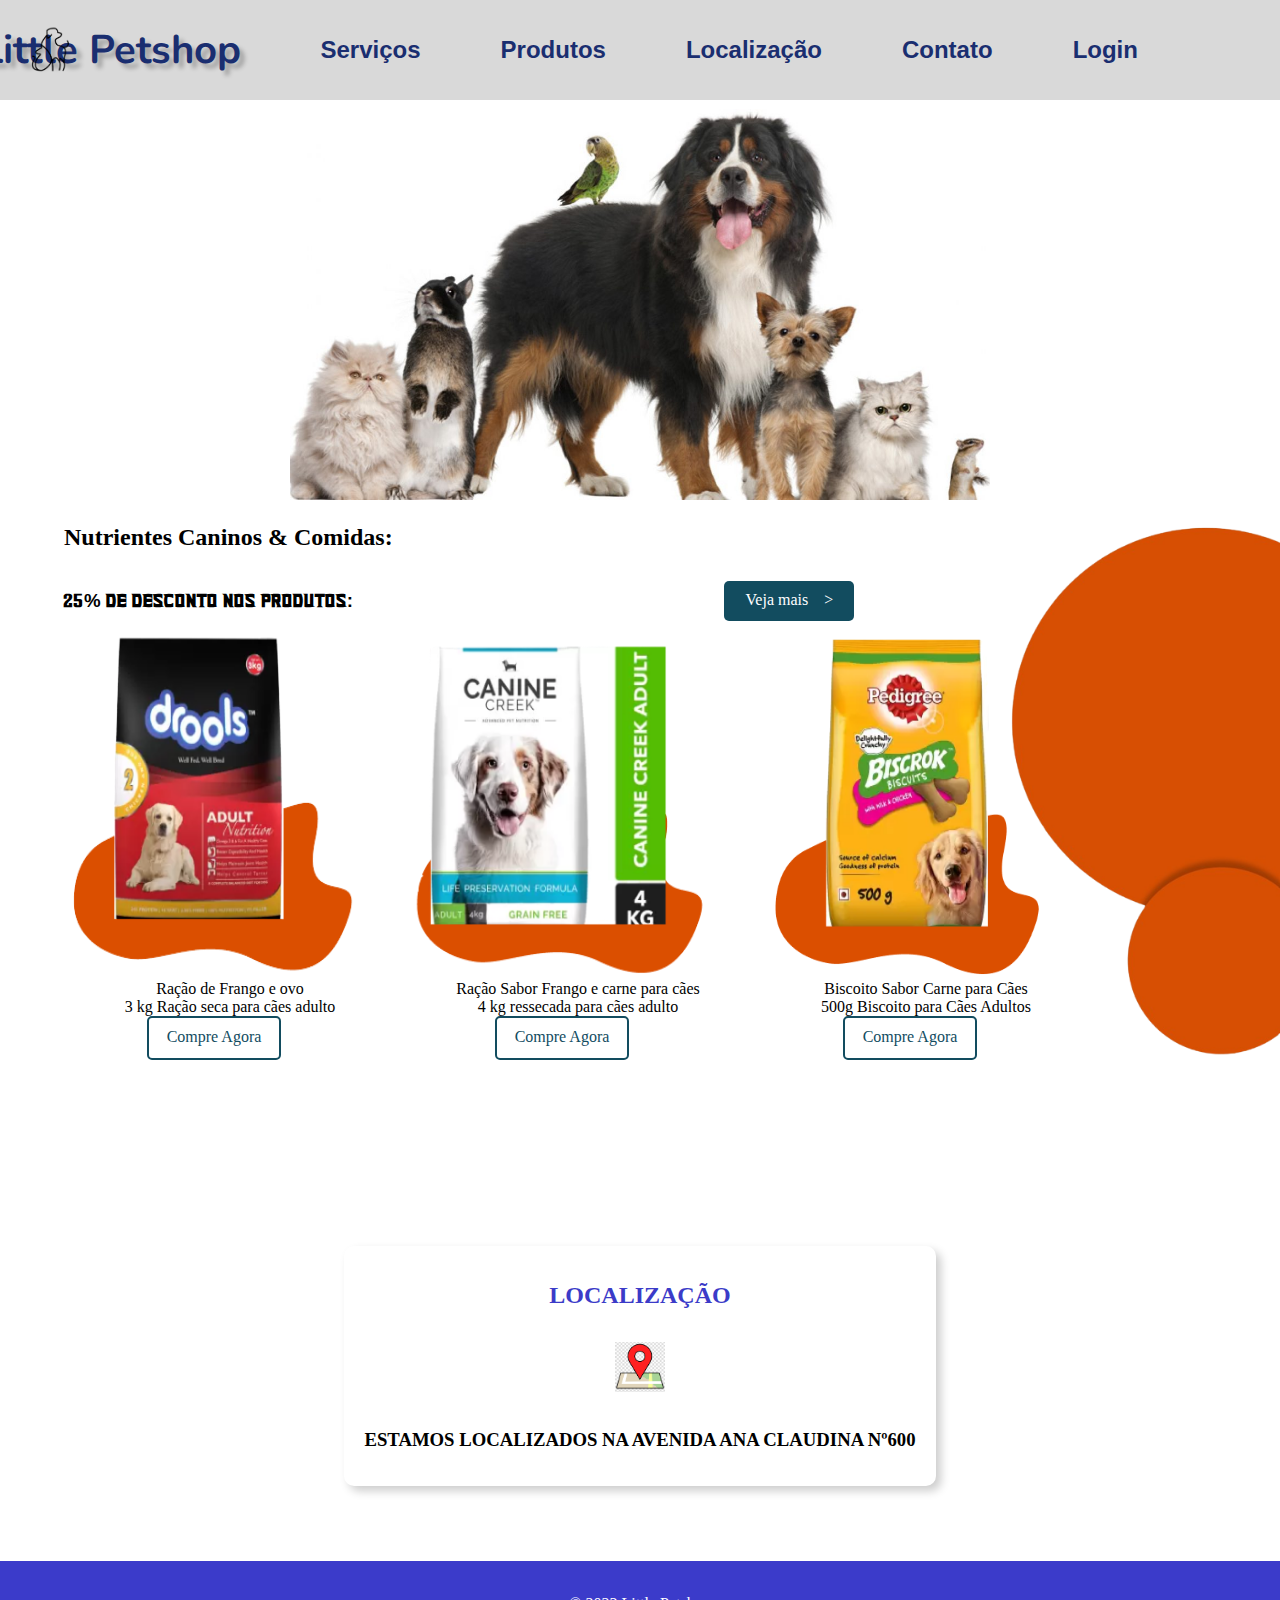
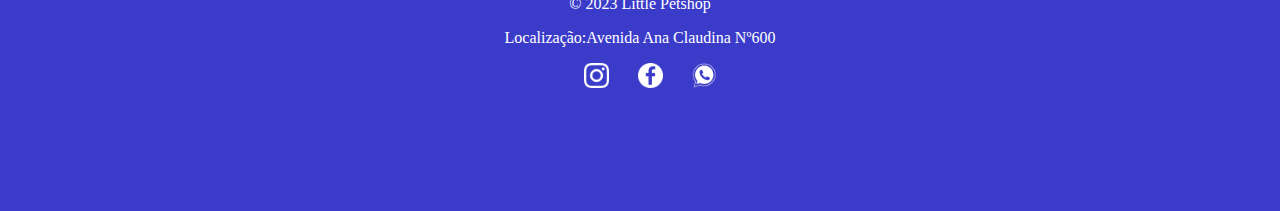
==== commit cf94bf33: "a" ====
--- a/index.html
+++ b/index.html
@@ -143,12 +143,11 @@
 
     <footer id="rodape" class="rodape">
         <br>
-        <p>&COPY; 2023 Little Pet</p>
+        <p>&COPY; 2023 Little Petshop</p>
         <p>Localização:Avenida Ana Claudina Nº600</p>
         <a href="https://instagram.com"> <img class="instagram" src="img/Instagram.png" alt=""></a>
         <a href="https://www.facebook.com/"> <img class="facebook" src="img/Facebook.png" alt=""></a>
         <a href="https://www.whatsapp.com/?lang=pt_br"> <img class="whatsapp" src="img/whatsapp-logo-4.png" alt=""></a>
-        <a href="https://twitter.com/"> <img class="twitter" src="littlepetshop/img/download-removebg-preview (2).png" alt=""></a>
 
     </footer>
 </body>
--- a/css/style.css
+++ b/css/style.css
@@ -287,7 +287,7 @@
     position: relative;
     top: 50px;
     font-family: Verdana, Geneva, Tahoma, sans-serif;
-    box-shadow: -5px 5px 4px black;
+    box-shadow: 5px 5px 4px black;
 
 }
 
@@ -306,7 +306,7 @@
     position: relative;
     bottom: 70px;
     font-family: Verdana, Geneva, Tahoma, sans-serif;
-    box-shadow: 5px -5px 4px black;
+    box-shadow: 5px 5px 4px black;
 
 }
 
@@ -325,7 +325,7 @@
     position: relative;
     top: 50px;
     font-family: Verdana, Geneva, Tahoma, sans-serif;
-    box-shadow: -5px -5px 4px black;
+    box-shadow: 5px 5px 4px black;
 
 }
 
@@ -370,8 +370,6 @@
     flex-direction: column;
     align-content: center;
     justify-content: center;
-
-
 }
 
 .form-master h2 {
@@ -449,16 +447,15 @@
 
 .cll {
     background-color: rgba(217, 217, 217);
-    /* width: 1519px; */
+    width: 1519px;
     height: 100px;
     display: flex;
     align-items: center;
     text-decoration: none;
-    gap: 20px;
 }
 
 .cll h1 {
-    /* margin-left: 100px; */
+    margin-left: 100px;
     color: rgb(26, 46, 112);
     font-family: 'Nunito';
     font-style: normal;
@@ -469,7 +466,7 @@
 }
 
 .cll li {
-    /* margin-left: 80px; */
+    margin-left: 80px;
 }
 
 .imgc {
@@ -577,7 +574,7 @@
 }
 
 .rodape {
-    height: 300px;
+    height: 250px;
     padding: 0;
     text-align: center;
     display: block;
@@ -587,7 +584,7 @@
 }
 
 .rodape {
-    color: rgb white;
+    color:  white;
 
 }
 
@@ -668,6 +665,6 @@
     background-color: #fff;
     height: 200px;
     padding: 20px;
-    margin-left: 30px;
-    margin-right: 30px;
+    margin-left: none;
+    margin-right: none;
 }